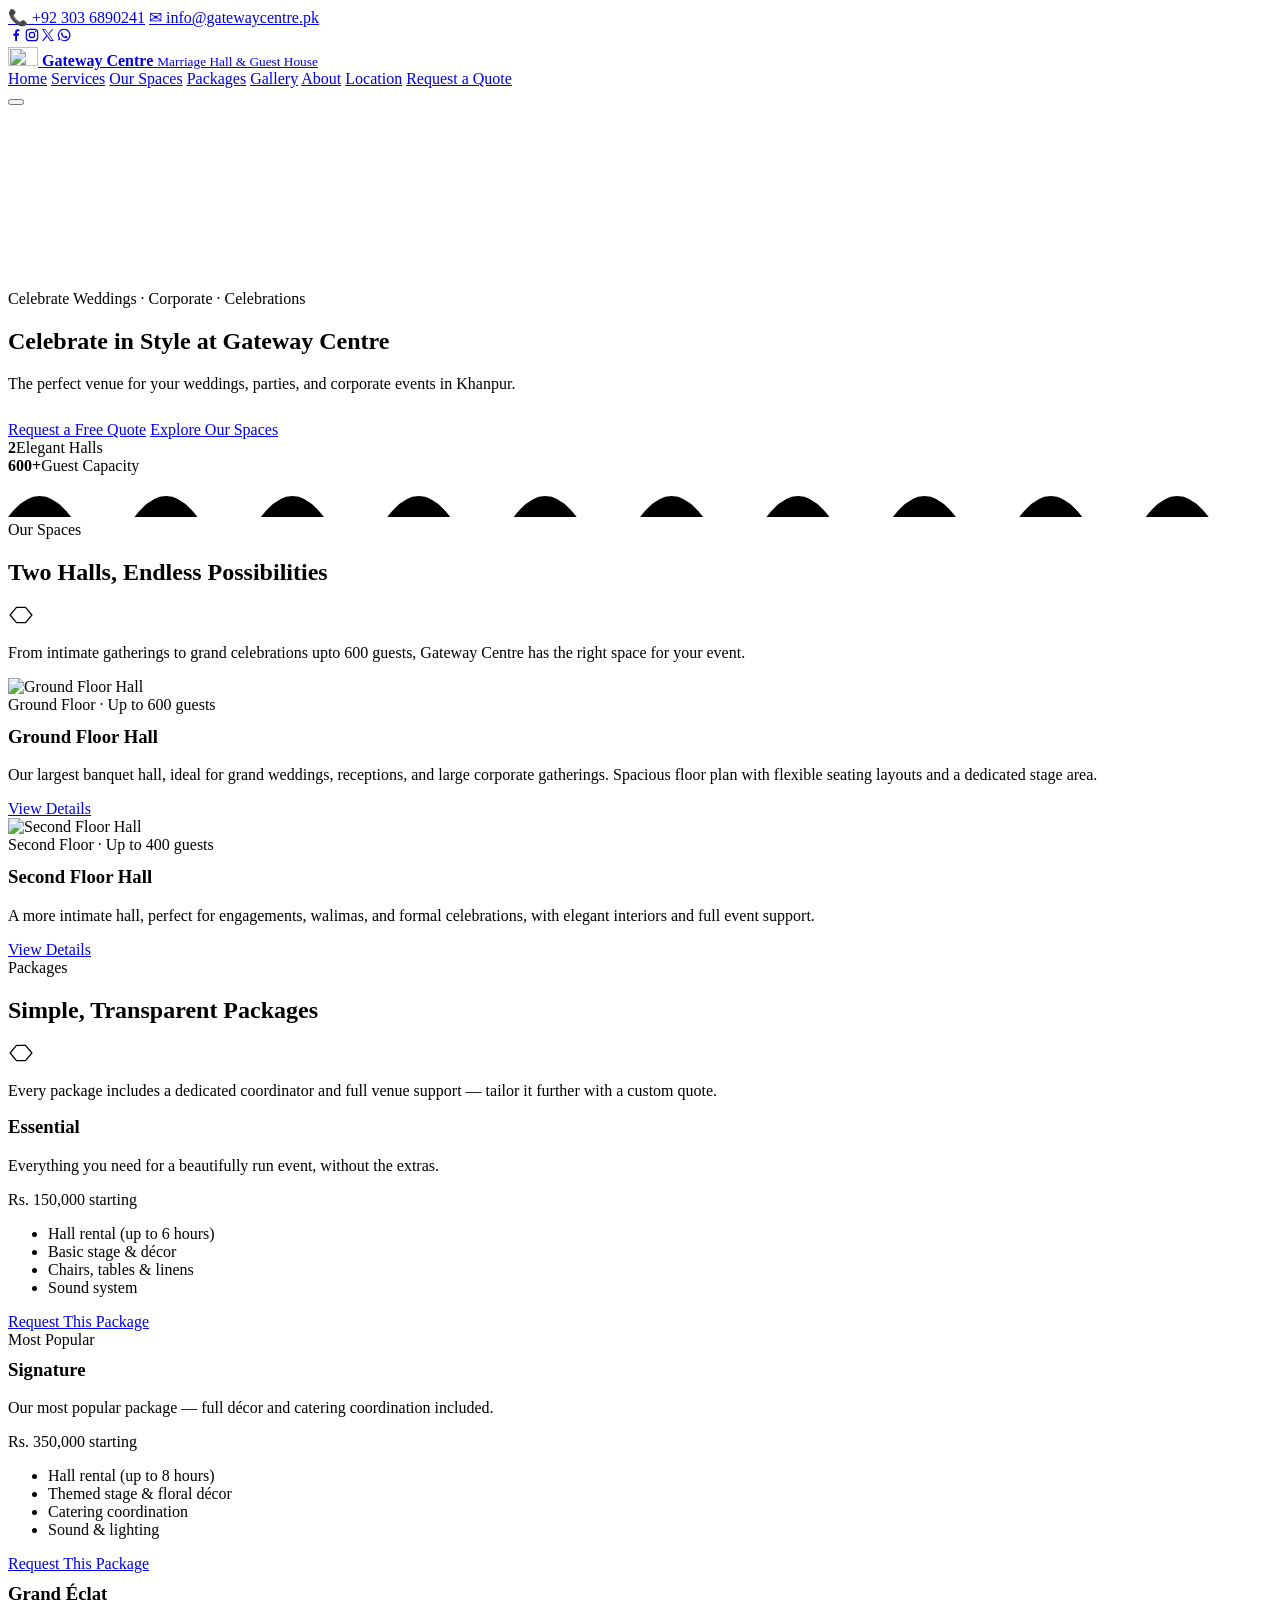
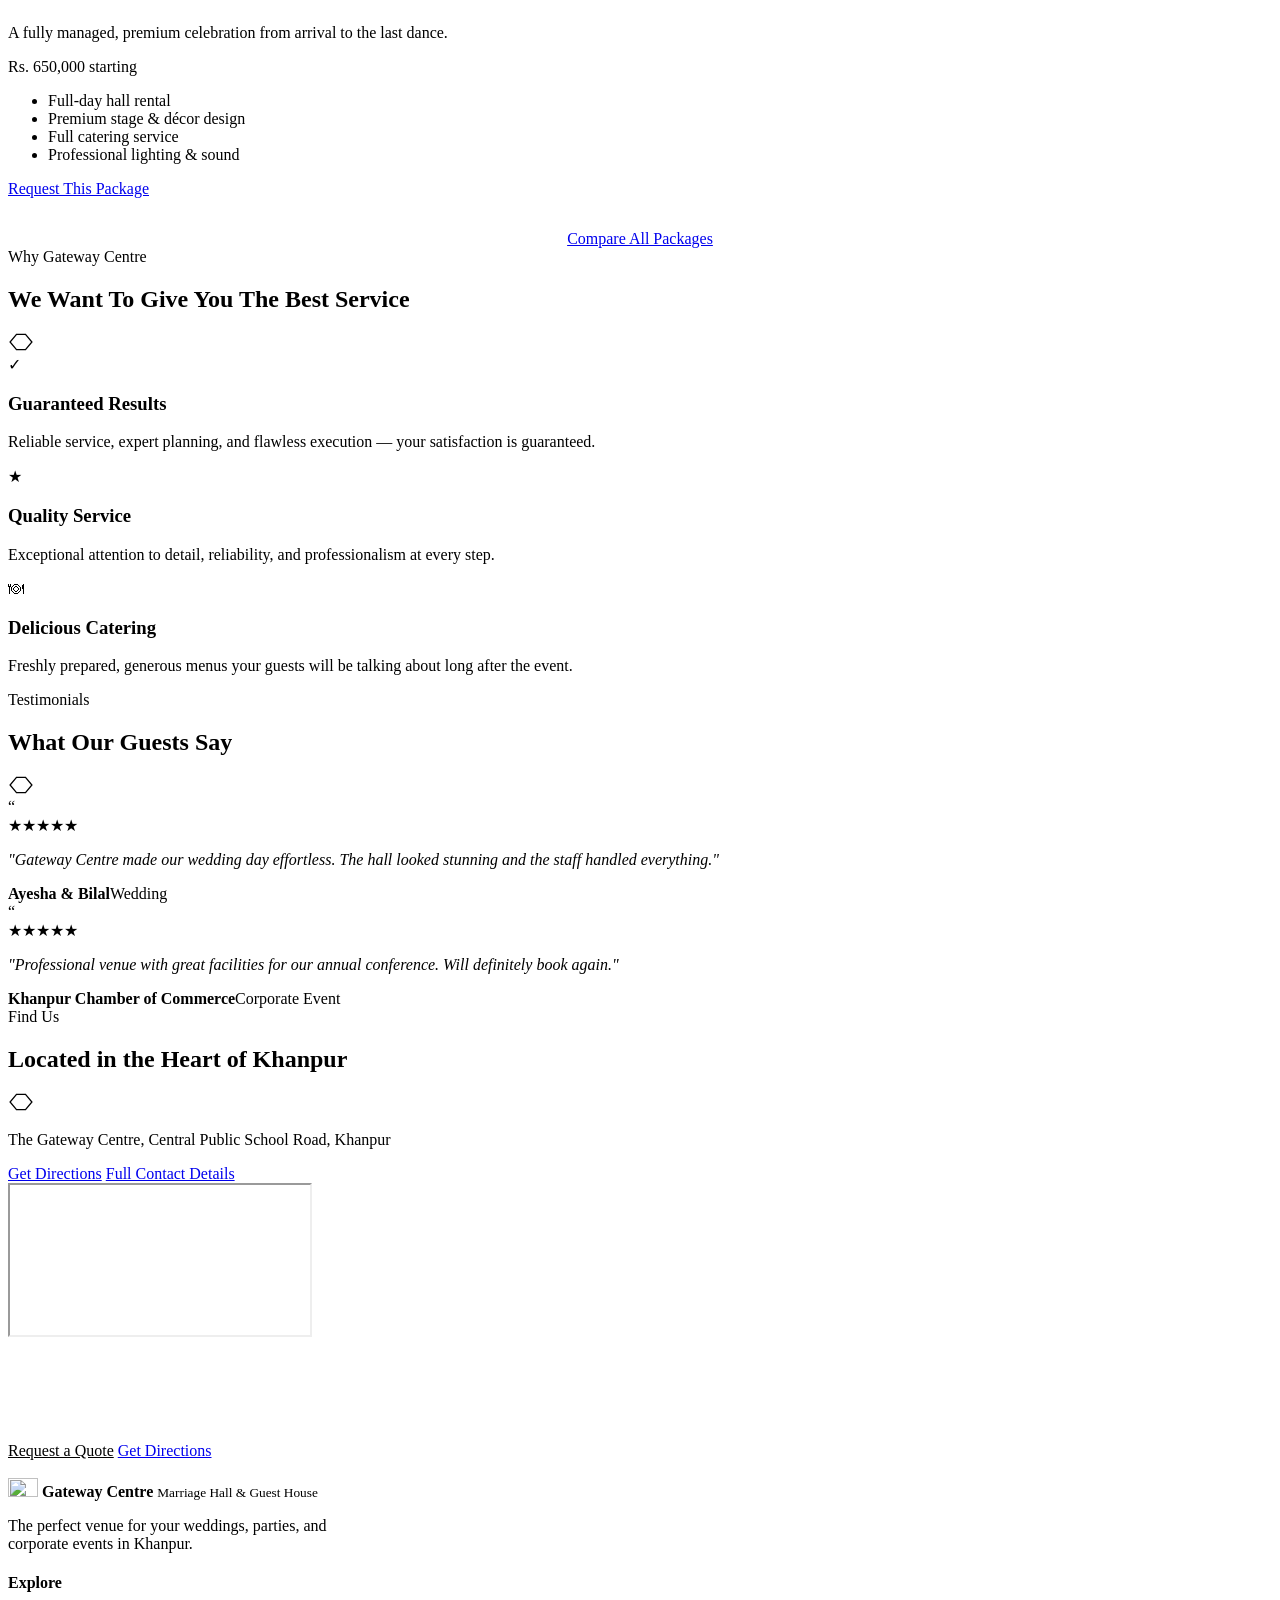
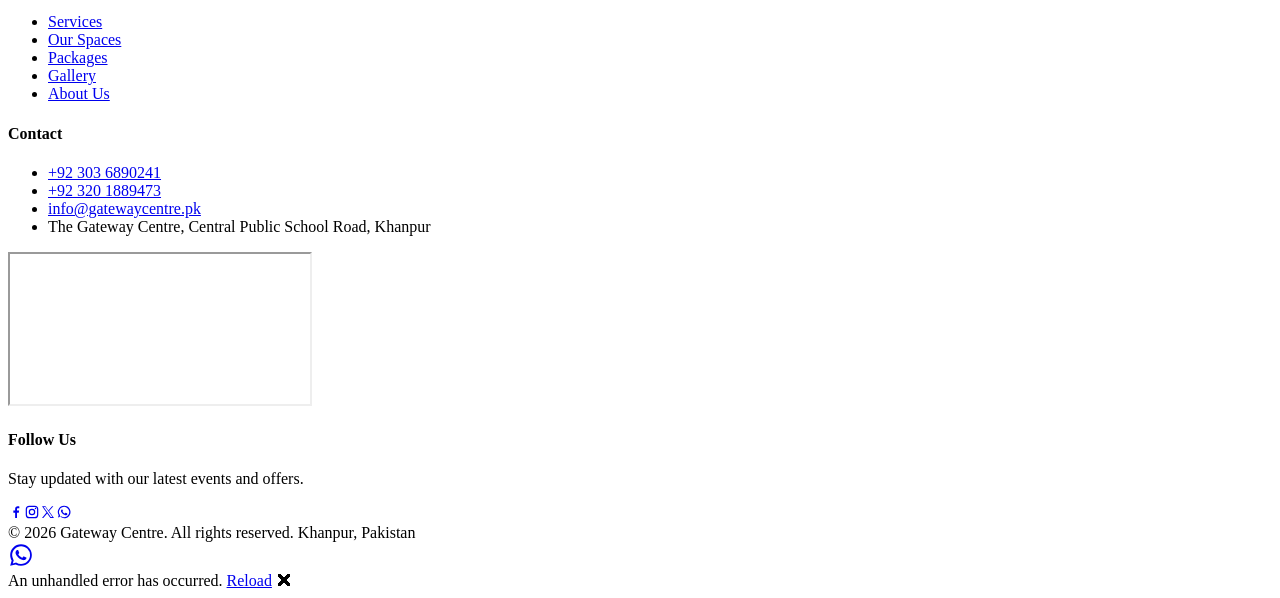
==== docs/index.html @ 30160fa8 "Add static design preview for GitHub Pages Snapshots the rendered public pages (Home, Services, Our " ====
<!DOCTYPE html>
<html lang="en"><head><meta charset="utf-8">
    <meta name="viewport" content="width=device-width, initial-scale=1.0">
    <meta name="description" content="Gateway Centre is Khanpur's premier marriage hall and guest house for weddings, engagements, walimas and corporate events. Request a free quote online.">
    <meta name="theme-color" content="#0f6b52">
    <base href="/gateway-centre/">
    
    <link rel="preconnect" href="https://fonts.googleapis.com">
    <link rel="preconnect" href="https://fonts.gstatic.com" crossorigin>
    <link href="https://fonts.googleapis.com/css2?family=Fraunces:ital,opsz,wght@0,9..144,500;0,9..144,600;0,9..144,700;1,9..144,500;1,9..144,600&family=Plus+Jakarta+Sans:wght@400;500;600;700;800&family=Alex+Brush&display=swap" rel="stylesheet">
    <link rel="stylesheet" href="lib/bootstrap/dist/css/bootstrap.min.46ein0sx1k.css" />
    <link rel="stylesheet" href="css/bootstrap-override.vu1ktp0cd5.css" />
    <link rel="stylesheet" href="app.hh9nxl5409.css" />
    <link rel="stylesheet" href="GatewayCentre.Web.uiwbd15sqn.styles.css" />
    <script type="importmap">{
  "imports": {
    "./Components/Account/Shared/PasskeySubmit.razor.js": "./Components/Account/Shared/PasskeySubmit.pr21mg9rrw.razor.js",
    "./Components/Layout/ReconnectModal.razor.js": "./Components/Layout/ReconnectModal.abdmv1u4y3.razor.js",
    "./_framework/blazor.server.js": "./_framework/blazor.server.wfr2hj6447.js",
    "./_framework/blazor.web.js": "./_framework/blazor.web.wyu7y4jcvb.js",
    "./lib/bootstrap/dist/js/bootstrap.bundle.js": "./lib/bootstrap/dist/js/bootstrap.bundle.6cfz1n2cew.js",
    "./lib/bootstrap/dist/js/bootstrap.bundle.min.js": "./lib/bootstrap/dist/js/bootstrap.bundle.min.493y06b0oq.js",
    "./lib/bootstrap/dist/js/bootstrap.esm.min.js": "./lib/bootstrap/dist/js/bootstrap.esm.min.jj8uyg4cgr.js",
    "./lib/bootstrap/dist/js/bootstrap.esm.js": "./lib/bootstrap/dist/js/bootstrap.esm.vr1egmr9el.js",
    "./lib/bootstrap/dist/js/bootstrap.min.js": "./lib/bootstrap/dist/js/bootstrap.min.63fj8s7r0e.js",
    "./lib/bootstrap/dist/js/bootstrap.js": "./lib/bootstrap/dist/js/bootstrap.notf2xhcfb.js"
  }
}</script>
    <link rel="icon" type="image/png" href="favicon.png">
    <title>Gateway Centre — Marriage Hall &amp; Guest House</title></head>

<body><!--Blazor:{"type":"server","prerenderId":"76c35cc23b31492e9a7026094a7b6991","key":{"locationHash":"5B449D7E8A5C818859229BBEFCAB9D1A953562E57DAC9319CE5ED3F4CF7D74DB:0","formattedComponentKey":""},"sequence":0,"descriptor":"CfDJ8EErFJvq9cREoW2giqaxvT3\u002B/E7CaKkfB9GsTPguDjJjEJHIrGYoB6oRZuOynNmaXIX9I384kPACtVyXvJDOB9iyrb5Um/n6oBLnbsMgqv9K2\u002B4n8wo3k1MMn6lpVKq9ceFe8QeKr91so5vGC4RLWYFWQAe5AOgeu\u002BIEP1TtijWYObamEkxwRPfXRdq73c\u002Bdg2Oqc5Tba48aVq0AQMNqDwrNY2sB\u002BiVEVVuPdkyiRtEeFMvRWuhFPpBfuGMjkJ5BEjDXa0YwhsU9B1g0\u002BAXKbEA\u002BV6onAefgK2p860NHQvykC1RH\u002Bl1Uv32yJNFQpe5F8N7HHoqZY/sjTMV0jh9Kig71RcTP\u002B3kyCR7//k4F/94AGOkdl/TrfdXksjuIkgrkgoXF97w1\u002BNsyyQNiT9CLTI272L0ZFUXnpWNudlWwoZRC\u002BP4wjg1WQKZDdUxVEq9GIGoTsxP2EzHCd0vxJ6N1dHBsD\u002BUflMOXdgZmYjb6RNA1gLdLkKX\u002BH768eBcxsNoZyFHhSfyPfauKZi3Hbg\u002BiMRjLb/OsmxpuwtpjnGXWzWEYi1\u002BsMQNExEKX6SJQoxnfhg=="}--><div class="topbar"><div class="gc-container topbar-inner"><div class="gc-row gap-md wrap"><a href="tel:&#x2B;923036890241">📞 &#x2B;92 303 6890241</a>
            <a href="mailto:info@gatewaycentre.pk">✉ info@gatewaycentre.pk</a></div>
        <div class="social-links "><a href="https://www.facebook.com/gateway.kpr/" target="_blank" rel="noopener" aria-label="Facebook"><svg viewBox="0 0 24 24" width="16" height="16" fill="currentColor"><path d="M13.5 21v-8h2.7l.4-3.1h-3.1V8c0-.9.25-1.5 1.55-1.5H17V3.7C16.7 3.65 15.75 3.5 14.6 3.5c-2.3 0-3.9 1.4-3.9 4v2.4H8v3.1h2.7V21h2.8z"></path></svg></a><a href="https://www.instagram.com/gateway.kpr" target="_blank" rel="noopener" aria-label="Instagram"><svg viewBox="0 0 24 24" width="16" height="16" fill="none" stroke="currentColor" stroke-width="1.8"><rect x="3.5" y="3.5" width="17" height="17" rx="4.5"></rect><circle cx="12" cy="12" r="4"></circle><circle cx="17.2" cy="6.8" r="1" fill="currentColor" stroke="none"></circle></svg></a><a href="https://x.com/gatewaykpr" target="_blank" rel="noopener" aria-label="X (Twitter)"><svg viewBox="0 0 24 24" width="16" height="16" fill="currentColor"><path d="M13.6 10.6 20 3.5h-1.9l-5.5 6.1-4.4-6.1H3l6.7 9.3L3 20.9h1.9l5.9-6.5 4.7 6.5H21l-7-9.8Zm-2.1 2.3-.7-.9-5.4-7.4H8l4.3 6 .7.9 5.7 7.9h-2.6l-4.6-6.5Z"></path></svg></a><a href="https://wa.me/923201889473" target="_blank" rel="noopener" aria-label="WhatsApp"><svg viewBox="0 0 24 24" width="16" height="16" fill="currentColor"><path d="M12 2.7a9.3 9.3 0 0 0-8 14l-1 3.6 3.7-1a9.3 9.3 0 1 0 5.3-16.6Zm0 17a7.6 7.6 0 0 1-3.9-1.1l-.3-.2-2.3.6.6-2.2-.2-.3a7.7 7.7 0 1 1 6.1 3.2Zm4.2-5.7c-.2-.1-1.3-.7-1.6-.7-.2-.1-.4-.1-.5.1-.2.2-.6.7-.7.9-.1.1-.3.2-.5.1a6.3 6.3 0 0 1-3.1-2.7c-.2-.4.2-.4.6-1.2.1-.1 0-.3 0-.4l-.7-1.6c-.2-.4-.4-.3-.5-.3h-.4c-.2 0-.4.1-.6.3-.2.2-.8.8-.8 1.9s.9 2.2 1 2.3c.1.2 1.7 2.6 4.1 3.6.6.2 1 .4 1.4.5.6.2 1.1.1 1.5-.1.5-.1 1.3-.5 1.5-1 .2-.5.2-.9.1-1Z"></path></svg></a></div></div></div>

<header class="site-header"><div class="gc-container site-header-inner"><a href="/gateway-centre/" class="brand"><span class="brand-mark" aria-hidden="true"><img src="/gateway-centre/images/logo-monogram-white.png" alt width="30" height="19"></span>
            <span class="brand-text"><strong>Gateway Centre</strong>
                <small>Marriage Hall &amp; Guest House</small></span></a>

        <nav class="main-nav " aria-label="Primary"><a href="/gateway-centre/" class="active" aria-current="page">Home</a>
            <a href="/gateway-centre/services/">Services</a>
            <a href="/gateway-centre/our-spaces/">Our Spaces</a>
            <a href="/gateway-centre/packages/">Packages</a>
            <a href="/gateway-centre/gallery/">Gallery</a>
            <a href="/gateway-centre/about/">About</a>
            <a href="/gateway-centre/contact/">Location</a>
            <a href="/gateway-centre/request-a-quote/" class="gc-btn gc-btn-primary gc-btn-sm nav-cta">Request a Quote</a></nav>

        <button class="menu-toggle" aria-label="Toggle menu"><span></span><span></span><span></span></button></div></header><!--Blazor:{"prerenderId":"76c35cc23b31492e9a7026094a7b6991"}-->

<main>

<section class="hero"><div class="hero-decor" aria-hidden="true"></div>
    <div class="hero-florals" aria-hidden="true"><svg class="hero-branch hero-branch-tl" viewBox="0 0 220 220" width="180" height="180"><g fill="none" stroke="var(--gc-gold-500)" stroke-width="1.4" opacity="0.55"><path d="M10 10 Q60 40 70 100 Q76 140 110 170"></path>
                <ellipse cx="40" cy="28" rx="16" ry="7" transform="rotate(35 40 28)"></ellipse>
                <ellipse cx="62" cy="66" rx="18" ry="8" transform="rotate(60 62 66)"></ellipse>
                <ellipse cx="72" cy="112" rx="16" ry="7" transform="rotate(95 72 112)"></ellipse>
                <ellipse cx="92" cy="150" rx="17" ry="7" transform="rotate(55 92 150)"></ellipse></g></svg>
        <svg class="hero-branch hero-branch-br" viewBox="0 0 220 220" width="180" height="180"><g fill="none" stroke="var(--gc-gold-500)" stroke-width="1.4" opacity="0.55"><path d="M210 210 Q160 180 150 120 Q144 80 110 50"></path>
                <ellipse cx="180" cy="192" rx="16" ry="7" transform="rotate(35 180 192)"></ellipse>
                <ellipse cx="158" cy="154" rx="18" ry="8" transform="rotate(60 158 154)"></ellipse>
                <ellipse cx="148" cy="108" rx="16" ry="7" transform="rotate(95 148 108)"></ellipse>
                <ellipse cx="128" cy="70" rx="17" ry="7" transform="rotate(55 128 70)"></ellipse></g></svg></div>
    <div class="gc-container hero-inner"><div class="hero-copy"><span class="script-accent">Celebrate</span>
            <span class="hero-label">Weddings &middot; Corporate &middot; Celebrations</span>
            <h1>Celebrate in Style at Gateway Centre</h1>
            <p class="hero-sub">The perfect venue for your weddings, parties, and corporate events in Khanpur.</p>
            <div class="gc-row gap-md wrap" style="margin-top:28px;"><a href="/gateway-centre/request-a-quote/" class="gc-btn gc-btn-primary">Request a Free Quote</a>
                <a href="/gateway-centre/our-spaces/" class="gc-btn gc-btn-ghost">Explore Our Spaces</a></div>
            <div class="hero-stats"><div><strong>2</strong><span>Elegant Halls</span></div>
                <div><strong>600+</strong><span>Guest Capacity</span></div></div></div></div>
    <div class="hero-scallop"><svg viewBox="0 0 1200 40" preserveAspectRatio="none"><path d="M0 40 Q 30 0 60 40 T 120 40 T 180 40 T 240 40 T 300 40 T 360 40 T 420 40 T 480 40 T 540 40 T 600 40 T 660 40 T 720 40 T 780 40 T 840 40 T 900 40 T 960 40 T 1020 40 T 1080 40 T 1140 40 T 1200 40 V40 H0 Z" fill="var(--color-bg)"></path></svg></div></section>

<section class="section"><div class="gc-container"><div class="section-header center"><span class="section-eyebrow">Our Spaces</span>
            <h2>Two Halls, Endless Possibilities</h2>
            <div class="ornament-divider " aria-hidden="true"><span class="ornament-line"></span>
    <svg viewBox="0 0 40 28" width="26" height="18"><path d="M13 2 L27 2 L37 14 L27 26 L13 26 L3 14 Z" fill="none" stroke="currentColor" stroke-width="2"></path></svg>
    <span class="ornament-line"></span></div>
            <p class="gc-text-muted">From intimate gatherings to grand celebrations upto 600 guests, Gateway Centre has the right space for your event.</p></div>
        <div class="grid grid-2"><div class="gc-card hoverable"><img src="/gateway-centre/images/hall-ground-floor.jpg" alt="Ground Floor Hall" class="gc-card-img" loading="lazy" />
                    <div class="gc-card-body"><span class="gc-badge">Ground Floor &#xB7; Up to 600 guests</span>
                        <h3 style="margin-top:12px;">Ground Floor Hall</h3>
                        <p class="gc-text-muted">Our largest banquet hall, ideal for grand weddings, receptions, and large corporate gatherings. Spacious floor plan with flexible seating layouts and a dedicated stage area.</p>
                        <a href="/gateway-centre/our-spaces/" class="gc-btn gc-btn-outline gc-btn-sm">View Details</a></div></div><div class="gc-card hoverable"><img src="/gateway-centre/images/hall-second-floor.jpg" alt="Second Floor Hall" class="gc-card-img" loading="lazy" />
                    <div class="gc-card-body"><span class="gc-badge">Second Floor &#xB7; Up to 400 guests</span>
                        <h3 style="margin-top:12px;">Second Floor Hall</h3>
                        <p class="gc-text-muted">A more intimate hall, perfect for engagements, walimas, and formal celebrations, with elegant interiors and full event support.</p>
                        <a href="/gateway-centre/our-spaces/" class="gc-btn gc-btn-outline gc-btn-sm">View Details</a></div></div></div></div></section>

<section class="section" style="background:var(--color-primary-light);"><div class="gc-container"><div class="section-header center"><span class="section-eyebrow">Packages</span>
            <h2>Simple, Transparent Packages</h2>
            <div class="ornament-divider " aria-hidden="true"><span class="ornament-line"></span>
    <svg viewBox="0 0 40 28" width="26" height="18"><path d="M13 2 L27 2 L37 14 L27 26 L13 26 L3 14 Z" fill="none" stroke="currentColor" stroke-width="2"></path></svg>
    <span class="ornament-line"></span></div>
            <p class="gc-text-muted">Every package includes a dedicated coordinator and full venue support — tailor it further with a custom quote.</p></div>
        <div class="grid grid-3"><div class="gc-card hoverable "><div class="gc-card-body"><h3 style="margin-top:10px;">Essential</h3>
                        <p class="gc-text-muted">Everything you need for a beautifully run event, without the extras.</p>
                        <p class="price">Rs. 150,000 <span>starting</span></p>
                        <ul class="feature-list"><li>Hall rental (up to 6 hours)</li><li>Basic stage &amp; d&#xE9;cor</li><li>Chairs, tables &amp; linens</li><li>Sound system</li></ul>
                        <a href="/gateway-centre/request-a-quote/?packageId=1" class="gc-btn gc-btn-primary gc-btn-sm gc-btn-block">Request This Package</a></div></div><div class="gc-card hoverable featured-card"><div class="gc-card-body"><span class="gc-badge gold">Most Popular</span><h3 style="margin-top:10px;">Signature</h3>
                        <p class="gc-text-muted">Our most popular package &#x2014; full d&#xE9;cor and catering coordination included.</p>
                        <p class="price">Rs. 350,000 <span>starting</span></p>
                        <ul class="feature-list"><li>Hall rental (up to 8 hours)</li><li>Themed stage &amp; floral d&#xE9;cor</li><li>Catering coordination</li><li>Sound &amp; lighting</li></ul>
                        <a href="/gateway-centre/request-a-quote/?packageId=2" class="gc-btn gc-btn-primary gc-btn-sm gc-btn-block">Request This Package</a></div></div><div class="gc-card hoverable "><div class="gc-card-body"><h3 style="margin-top:10px;">Grand &#xC9;clat</h3>
                        <p class="gc-text-muted">A fully managed, premium celebration from arrival to the last dance.</p>
                        <p class="price">Rs. 650,000 <span>starting</span></p>
                        <ul class="feature-list"><li>Full-day hall rental</li><li>Premium stage &amp; d&#xE9;cor design</li><li>Full catering service</li><li>Professional lighting &amp; sound</li></ul>
                        <a href="/gateway-centre/request-a-quote/?packageId=3" class="gc-btn gc-btn-primary gc-btn-sm gc-btn-block">Request This Package</a></div></div></div>
        <div style="text-align:center;margin-top:32px;"><a href="/gateway-centre/packages/" class="gc-btn gc-btn-outline">Compare All Packages</a></div></div></section>

<section class="section"><div class="gc-container"><div class="section-header center"><span class="section-eyebrow">Why Gateway Centre</span>
            <h2>We Want To Give You The Best Service</h2>
            <div class="ornament-divider " aria-hidden="true"><span class="ornament-line"></span>
    <svg viewBox="0 0 40 28" width="26" height="18"><path d="M13 2 L27 2 L37 14 L27 26 L13 26 L3 14 Z" fill="none" stroke="currentColor" stroke-width="2"></path></svg>
    <span class="ornament-line"></span></div></div>
        <div class="grid grid-3"><div class="highlight"><div class="highlight-icon">✓</div>
                <h3>Guaranteed Results</h3>
                <p class="gc-text-muted">Reliable service, expert planning, and flawless execution — your satisfaction is guaranteed.</p></div>
            <div class="highlight"><div class="highlight-icon">★</div>
                <h3>Quality Service</h3>
                <p class="gc-text-muted">Exceptional attention to detail, reliability, and professionalism at every step.</p></div>
            <div class="highlight"><div class="highlight-icon">🍽</div>
                <h3>Delicious Catering</h3>
                <p class="gc-text-muted">Freshly prepared, generous menus your guests will be talking about long after the event.</p></div></div></div></section><section class="section" style="background:var(--color-primary-light);"><div class="gc-container"><div class="section-header center"><span class="section-eyebrow">Testimonials</span>
                <h2>What Our Guests Say</h2>
                <div class="ornament-divider " aria-hidden="true"><span class="ornament-line"></span>
    <svg viewBox="0 0 40 28" width="26" height="18"><path d="M13 2 L27 2 L37 14 L27 26 L13 26 L3 14 Z" fill="none" stroke="currentColor" stroke-width="2"></path></svg>
    <span class="ornament-line"></span></div></div>
            <div class="grid grid-2"><div class="gc-card testimonial-card"><div class="gc-card-body"><span class="quote-mark" aria-hidden="true">&ldquo;</span>
                            <div class="stars">&#x2605;&#x2605;&#x2605;&#x2605;&#x2605;</div>
                            <p style="font-style:italic;">&quot;Gateway Centre made our wedding day effortless. The hall looked stunning and the staff handled everything.&quot;</p>
                            <strong>Ayesha &amp; Bilal</strong><span class="gc-text-muted event-type-accent">Wedding</span></div></div><div class="gc-card testimonial-card"><div class="gc-card-body"><span class="quote-mark" aria-hidden="true">&ldquo;</span>
                            <div class="stars">&#x2605;&#x2605;&#x2605;&#x2605;&#x2605;</div>
                            <p style="font-style:italic;">&quot;Professional venue with great facilities for our annual conference. Will definitely book again.&quot;</p>
                            <strong>Khanpur Chamber of Commerce</strong><span class="gc-text-muted event-type-accent">Corporate Event</span></div></div></div></div></section><section class="section find-us-section"><div class="gc-container find-us-grid"><div><span class="section-eyebrow">Find Us</span>
            <h2>Located in the Heart of Khanpur</h2>
            <div class="ornament-divider " aria-hidden="true"><span class="ornament-line"></span>
    <svg viewBox="0 0 40 28" width="26" height="18"><path d="M13 2 L27 2 L37 14 L27 26 L13 26 L3 14 Z" fill="none" stroke="currentColor" stroke-width="2"></path></svg>
    <span class="ornament-line"></span></div>
            <p class="gc-text-muted">The Gateway Centre, Central Public School Road, Khanpur</p>
            <div class="gc-row gap-md wrap" style="margin-top:8px;"><a href="https://www.google.com/maps/dir/?api=1&amp;destination=28.6532915,70.6509576" target="_blank" rel="noopener" class="gc-btn gc-btn-primary gc-btn-sm">Get Directions</a>
                <a href="/gateway-centre/contact/" class="gc-btn gc-btn-outline gc-btn-sm">Full Contact Details</a></div></div>
        <a href="https://www.google.com/maps/dir/?api=1&amp;destination=28.6532915,70.6509576" target="_blank" rel="noopener" class="find-us-map" aria-label="Open our location in Google Maps"><iframe title="Gateway Centre location" src="https://maps.google.com/maps?q=28.6532915,70.6509576&amp;z=15&amp;output=embed" loading="lazy" tabindex="-1" referrerpolicy="no-referrer-when-downgrade"></iframe></a></div></section>

<section class="cta-band"><div class="gc-container cta-band-inner"><div><h2 style="color:#fff;">Ready to reserve your date?</h2>
            <p style="color:rgba(255,255,255,.85);">Availability is limited — request a free, no-obligation quote today.</p></div>
        <div class="stack" style="align-items:flex-start;gap:14px;"><div class="gc-row gap-md wrap"><a href="/gateway-centre/request-a-quote/" class="gc-btn gc-btn-primary" style="background:#fff;color:var(--gc-green-800);">Request a Quote</a>
                <a href="https://www.google.com/maps/dir/?api=1&amp;destination=28.6532915,70.6509576" target="_blank" rel="noopener" class="gc-btn gc-btn-ghost">Get Directions</a></div>
            <p style="color:rgba(255,255,255,.85);margin:0;">
                Contact <a href="tel:+923201889473" style="color:#fff;font-weight:700;text-decoration:underline;">+92 320 1889473</a></p></div></div></section></main>

<footer class="site-footer"><div class="gc-container footer-grid"><div class="footer-col"><div class="brand brand-footer"><span class="brand-mark light"><img src="/gateway-centre/images/logo-monogram-green.png" alt width="30" height="19"></span>
                <span class="brand-text"><strong>Gateway Centre</strong>
                    <small>Marriage Hall &amp; Guest House</small></span></div>
            <p class="gc-text-muted" style="margin-top:16px;max-width:320px;">The perfect venue for your weddings, parties, and corporate events in Khanpur.</p></div>

        <div class="footer-col"><h4>Explore</h4>
            <ul class="footer-links"><li><a href="/gateway-centre/services/">Services</a></li>
                <li><a href="/gateway-centre/our-spaces/">Our Spaces</a></li>
                <li><a href="/gateway-centre/packages/">Packages</a></li>
                <li><a href="/gateway-centre/gallery/">Gallery</a></li>
                <li><a href="/gateway-centre/about/">About Us</a></li></ul></div>

        <div class="footer-col"><h4>Contact</h4>
            <ul class="footer-links"><li><a href="tel:&#x2B;923036890241">&#x2B;92 303 6890241</a></li><li><a href="tel:&#x2B;923201889473">&#x2B;92 320 1889473</a></li><li><a href="mailto:info@gatewaycentre.pk">info@gatewaycentre.pk</a></li>
                <li class="gc-text-muted">The Gateway Centre, Central Public School Road, Khanpur</li></ul>
            <a href="https://www.google.com/maps/dir/?api=1&amp;destination=28.6532915,70.6509576" target="_blank" rel="noopener" class="footer-map-thumb" aria-label="Open our location in Google Maps"><iframe title="Gateway Centre location" src="https://maps.google.com/maps?q=28.6532915,70.6509576&amp;z=15&amp;output=embed" loading="lazy" tabindex="-1" referrerpolicy="no-referrer-when-downgrade"></iframe></a></div>

        <div class="footer-col"><h4>Follow Us</h4>
            <p class="gc-text-muted">Stay updated with our latest events and offers.</p>
            <div class="social-links "><a href="https://www.facebook.com/gateway.kpr/" target="_blank" rel="noopener" aria-label="Facebook"><svg viewBox="0 0 24 24" width="16" height="16" fill="currentColor"><path d="M13.5 21v-8h2.7l.4-3.1h-3.1V8c0-.9.25-1.5 1.55-1.5H17V3.7C16.7 3.65 15.75 3.5 14.6 3.5c-2.3 0-3.9 1.4-3.9 4v2.4H8v3.1h2.7V21h2.8z"></path></svg></a><a href="https://www.instagram.com/gateway.kpr" target="_blank" rel="noopener" aria-label="Instagram"><svg viewBox="0 0 24 24" width="16" height="16" fill="none" stroke="currentColor" stroke-width="1.8"><rect x="3.5" y="3.5" width="17" height="17" rx="4.5"></rect><circle cx="12" cy="12" r="4"></circle><circle cx="17.2" cy="6.8" r="1" fill="currentColor" stroke="none"></circle></svg></a><a href="https://x.com/gatewaykpr" target="_blank" rel="noopener" aria-label="X (Twitter)"><svg viewBox="0 0 24 24" width="16" height="16" fill="currentColor"><path d="M13.6 10.6 20 3.5h-1.9l-5.5 6.1-4.4-6.1H3l6.7 9.3L3 20.9h1.9l5.9-6.5 4.7 6.5H21l-7-9.8Zm-2.1 2.3-.7-.9-5.4-7.4H8l4.3 6 .7.9 5.7 7.9h-2.6l-4.6-6.5Z"></path></svg></a><a href="https://wa.me/923201889473" target="_blank" rel="noopener" aria-label="WhatsApp"><svg viewBox="0 0 24 24" width="16" height="16" fill="currentColor"><path d="M12 2.7a9.3 9.3 0 0 0-8 14l-1 3.6 3.7-1a9.3 9.3 0 1 0 5.3-16.6Zm0 17a7.6 7.6 0 0 1-3.9-1.1l-.3-.2-2.3.6.6-2.2-.2-.3a7.7 7.7 0 1 1 6.1 3.2Zm4.2-5.7c-.2-.1-1.3-.7-1.6-.7-.2-.1-.4-.1-.5.1-.2.2-.6.7-.7.9-.1.1-.3.2-.5.1a6.3 6.3 0 0 1-3.1-2.7c-.2-.4.2-.4.6-1.2.1-.1 0-.3 0-.4l-.7-1.6c-.2-.4-.4-.3-.5-.3h-.4c-.2 0-.4.1-.6.3-.2.2-.8.8-.8 1.9s.9 2.2 1 2.3c.1.2 1.7 2.6 4.1 3.6.6.2 1 .4 1.4.5.6.2 1.1.1 1.5-.1.5-.1 1.3-.5 1.5-1 .2-.5.2-.9.1-1Z"></path></svg></a></div></div></div>

    <div class="gc-container footer-bottom"><span>&#xA9; 2026 Gateway Centre. All rights reserved.</span>
        <span class="gc-text-muted">Khanpur, Pakistan</span></div></footer>
<a class="whatsapp-fab" href="https://wa.me/923201889473?text=Hi%20Gateway%20Centre%2C%20I%27d%20like%20to%20know%20more%20about%20booking%20your%20venue." target="_blank" rel="noopener" aria-label="Chat with us on WhatsApp"><svg viewBox="0 0 32 32" width="26" height="26" fill="currentColor" aria-hidden="true"><path d="M16.02 2.67c-7.36 0-13.33 5.97-13.33 13.33 0 2.35.62 4.65 1.79 6.67L2.67 29.33l6.83-1.79a13.28 13.28 0 0 0 6.52 1.72h.01c7.36 0 13.33-5.97 13.33-13.33S23.38 2.67 16.02 2.67zm0 24.4a11 11 0 0 1-5.6-1.53l-.4-.24-4.05 1.06 1.08-3.95-.26-.41a10.98 10.98 0 0 1-1.68-5.87c0-6.08 4.95-11.03 11.02-11.03 2.95 0 5.72 1.15 7.8 3.24a10.95 10.95 0 0 1 3.23 7.8c0 6.08-4.95 11.03-11.14 11.03zm6.04-8.25c-.33-.17-1.96-.97-2.26-1.08-.3-.11-.53-.17-.75.17-.22.33-.86 1.08-1.05 1.3-.19.22-.39.25-.72.08-.33-.17-1.4-.52-2.66-1.65-.98-.88-1.65-1.96-1.84-2.29-.19-.33-.02-.51.15-.68.15-.15.33-.39.5-.58.17-.19.22-.33.33-.55.11-.22.06-.42-.03-.58-.08-.17-.75-1.8-1.02-2.47-.27-.65-.55-.56-.75-.57h-.64c-.22 0-.58.08-.88.42-.3.33-1.15 1.13-1.15 2.75s1.18 3.19 1.34 3.41c.17.22 2.32 3.55 5.63 4.97.79.34 1.4.55 1.88.7.79.25 1.51.21 2.08.13.63-.1 1.96-.8 2.24-1.58.28-.77.28-1.44.19-1.58-.08-.14-.3-.22-.63-.39z"></path></svg></a>

<div id="blazor-error-ui" data-nosnippet>
    An unhandled error has occurred.
    <a href="." class="reload">Reload</a>
    <span class="dismiss">🗙</span></div>
        <blazor-focus-on-navigate selector="h1"></blazor-focus-on-navigate>
    <script type="module" src="Components/Layout/ReconnectModal.abdmv1u4y3.razor.js" b-h7oqs24kpo></script>

<dialog id="components-reconnect-modal" data-nosnippet b-h7oqs24kpo><div class="components-reconnect-container" b-h7oqs24kpo><div class="components-rejoining-animation" aria-hidden="true" b-h7oqs24kpo><div b-h7oqs24kpo></div>
            <div b-h7oqs24kpo></div></div>
        <p class="components-reconnect-first-attempt-visible" b-h7oqs24kpo>
            Rejoining the server...
        </p>
        <p class="components-reconnect-repeated-attempt-visible" b-h7oqs24kpo>
            Rejoin failed... trying again in <span id="components-seconds-to-next-attempt" b-h7oqs24kpo></span> seconds.
        </p>
        <p class="components-reconnect-failed-visible" b-h7oqs24kpo>
            Failed to rejoin.<br b-h7oqs24kpo>Please retry or reload the page.
        </p>
        <button id="components-reconnect-button" class="components-reconnect-failed-visible" b-h7oqs24kpo>
            Retry
        </button>
        <p class="components-pause-visible" b-h7oqs24kpo>
            The session has been paused by the server.
        </p>
        <p class="components-resume-failed-visible" b-h7oqs24kpo>
            Failed to resume the session.<br b-h7oqs24kpo>Please retry or reload the page.
        </p>
        <button id="components-resume-button" class="components-pause-visible components-resume-failed-visible" b-h7oqs24kpo>
            Resume
        </button></div></dialog>
    <script src="Components/Account/Shared/PasskeySubmit.pr21mg9rrw.razor.js" type="module"></script></body></html><!--Blazor-Server-Component-State:CfDJ8EErFJvq9cREoW2giqaxvT3agnGGUi/OQNUnIuN6ccF5YQlF/XY4RmrrQUw0NQsSgkdGRavk6aq930HS0qv/j5nxIdrpzJrbttlFYWKPAnMAZqwCJfmSmydwdhydeKrEXPIHiLuROxiYC3NToxXR9UxYbKz5PHr5DTSD9wGLN9zptexJFDhoFfT6spdFlATJ+dfnHO21WECr0gmnjUMexch0gCqaStwwDGbN/+zw42UZQtgJit7EbNk/4wmYChi0bNusXfiJyvVti4sj2VS++nW2e/VTS0uSj1GOM0iczEcqL6peBgqAo0AqsBjLg8VMOilF24HB+2XbFshCBxvcgVUawM5OD0OS9COHOUFnt7BtvJ4+C4DjdNzNxRkPpJMxtkjEQ9aAmop8nXdIcgKZiwY8Z36Kd+btlOWERq61B0m0Qa6oy12ZkuuinxO8TDIX/KvjODbko+s4CwchtZfWvYJtZ0nVSGfhKeSk3p8buQzYbvRSMzGubkZg77qggyPg2e2Ud9hnRM569nkALduIsX0mR4ILgs7BfGb8Ou4XbudPIE8yyhqyCrESOolnv9yzm77kn2XySMnWLB+/Er7gnJVKMlAc0PnPHKDZT3W1VuFSGzq/6mg2Giq7OZxwDnDuFqwJcHgHHnCjsKGJyaQPqtGKGBPMeUR2IReRVoT7TniEg5YKCJJFY7m8lnHLwD3Ye/P/RjuJxre8011pnsUXfNVSZgza+9ds8TjlFKl/hLTVNe1PTCFRtvUtZDo8nexFnM8GcaFUAlxQC+PHtytXHJ+YzB3l2dKnwNUcibZSdpbbcjq5+dro6sirpm5L9XqmZPQM2/UmtxBc1EsNbpM3HURDiRNVoUeLOpoGNszLZREcG7dBUZxDgUj7Z8whVNGzQDyxMQw1TSZiy33+9MGi60g4QJLLTXxeGaLOQSSFwaOnyAV4aUUyNlYB/erPgN6FySaWj5WznDOtbFDPcDjpHVD5mk/sh4USHhX7mENQHB/EiBr5tzzIsJM7qYR7kxsC5LoRYs63ZfnCZJQ0Yc7b9fDEaVmha6RqU6Hwqv0dHPAOTWZYeq/NHgptT31SUeEzzhB30DG+WjkN6A7S2Paf46m3iQBfVcfqJSHZi8YOGln3fCmi6+5z/IwGEmEOhTuGUA==-->
---- docs/app.hh9nxl5409.css ----
/* ==========================================================================
   Gateway Centre — design system
   Palette derived from the brand logo (deep emerald green + white).
   ========================================================================== */

:root {
  /* Brand */
  --gc-green-900: #0a3d30;
  --gc-green-800: #0d4d3c;
  --gc-green-700: #0f6b52;
  --gc-green-600: #148063;
  --gc-green-500: #1a9975;
  --gc-green-100: #e8f5f0;
  --gc-green-50: #f3faf7;

  --gc-gold-500: #c8a34d;
  --gc-gold-100: #f8f0dd;

  --gc-white: #ffffff;
  --gc-ink-900: #142420;
  --gc-ink-700: #33453f;
  --gc-ink-500: #5b6b66;
  --gc-ink-300: #a9b8b2;
  --gc-border: #dfe9e4;
  --gc-bg: #f7faf8;

  --gc-danger: #b3261e;
  --gc-danger-bg: #fdecea;
  --gc-success: #0f6b52;

  /* Semantic */
  --color-bg: var(--gc-bg);
  --color-surface: var(--gc-white);
  --color-text: var(--gc-ink-900);
  --color-text-muted: var(--gc-ink-500);
  --color-primary: var(--gc-green-700);
  --color-primary-dark: var(--gc-green-800);
  --color-primary-light: var(--gc-green-100);
  --color-border: var(--gc-border);

  --font-display: "Fraunces", "Georgia", serif;
  --font-body: "Plus Jakarta Sans", "Segoe UI", system-ui, sans-serif;
  --font-script: "Alex Brush", cursive;

  --radius-sm: 8px;
  --radius-md: 14px;
  --radius-lg: 22px;
  --radius-full: 999px;

  --shadow-sm: 0 1px 2px rgba(20, 36, 32, 0.06), 0 1px 1px rgba(20, 36, 32, 0.04);
  --shadow-md: 0 8px 24px rgba(20, 36, 32, 0.08);
  --shadow-lg: 0 20px 48px rgba(10, 61, 48, 0.16);

  --container-width: 1180px;
  color-scheme: light;
}

@media (prefers-color-scheme: dark) {
  :root:not([data-theme="light"]) {
    --color-bg: #0c1512;
    --color-surface: #10201b;
    --color-text: #eef5f2;
    --color-text-muted: #9fb3ac;
    --color-primary: var(--gc-green-500);
    --color-primary-dark: var(--gc-green-600);
    --color-primary-light: #123329;
    --color-border: #1c332b;
    --gc-danger-bg: #3a1613;
    color-scheme: dark;
  }
}

:root[data-theme="dark"] {
  --color-bg: #0c1512;
  --color-surface: #10201b;
  --color-text: #eef5f2;
  --color-text-muted: #9fb3ac;
  --color-primary: var(--gc-green-500);
  --color-primary-dark: var(--gc-green-600);
  --color-primary-light: #123329;
  --color-border: #1c332b;
  --gc-danger-bg: #3a1613;
  color-scheme: dark;
}

* {
  box-sizing: border-box;
}

html {
  scroll-behavior: smooth;
}

body {
  margin: 0;
  background: var(--color-bg);
  color: var(--color-text);
  font-family: var(--font-body);
  font-size: 16px;
  line-height: 1.6;
  -webkit-font-smoothing: antialiased;
}

h1, h2, h3, h4 {
  font-family: var(--font-display);
  color: var(--color-text);
  line-height: 1.15;
  margin: 0 0 0.5em;
  font-weight: 600;
}

h1 { font-size: clamp(2.2rem, 4vw + 1rem, 3.6rem); }
h2 { font-size: clamp(1.7rem, 2.2vw + 1rem, 2.4rem); }
h3 { font-size: 1.35rem; }

p { margin: 0 0 1em; color: var(--color-text); }

a { color: var(--color-primary); text-decoration: none; }
a:hover { color: var(--color-primary-dark); text-decoration: underline; }

img { max-width: 100%; display: block; }

.gc-container {
  width: 100%;
  max-width: var(--container-width);
  margin: 0 auto;
  padding: 0 24px;
}

.section {
  padding: clamp(48px, 7vw, 96px) 0;
}

.section-eyebrow {
  display: inline-block;
  font-family: var(--font-body);
  font-weight: 700;
  letter-spacing: 0.08em;
  text-transform: uppercase;
  font-size: 0.78rem;
  color: var(--color-primary);
  background: var(--color-primary-light);
  padding: 6px 14px;
  border-radius: var(--radius-full);
  margin-bottom: 14px;
}

.section-header {
  max-width: 640px;
  margin: 0 0 40px;
}

.section-header.center {
  margin-left: auto;
  margin-right: auto;
  text-align: center;
}

.gc-text-muted { color: var(--color-text-muted); }

/* Buttons */
.gc-btn {
  display: inline-flex;
  align-items: center;
  justify-content: center;
  gap: 8px;
  font-family: var(--font-body);
  font-weight: 600;
  font-size: 0.95rem;
  padding: 13px 26px;
  border-radius: var(--radius-full);
  border: 1px solid transparent;
  cursor: pointer;
  transition: transform 0.15s ease, box-shadow 0.15s ease, background-color 0.15s ease, color 0.15s ease;
  text-decoration: none;
  line-height: 1;
}

.gc-btn:hover { text-decoration: none; }
.gc-btn:active { transform: translateY(1px); }

.gc-btn-primary {
  background: var(--color-primary);
  color: var(--gc-white);
  box-shadow: var(--shadow-sm);
}
.gc-btn-primary:hover {
  background: var(--color-primary-dark);
  color: var(--gc-white);
  box-shadow: var(--shadow-md);
}

.gc-btn-outline {
  background: transparent;
  color: var(--color-primary);
  border-color: var(--color-primary);
}
.gc-btn-outline:hover {
  background: var(--color-primary-light);
  color: var(--color-primary-dark);
}

.gc-btn-ghost {
  background: rgba(255, 255, 255, 0.14);
  color: var(--gc-white);
  border-color: rgba(255, 255, 255, 0.5);
  backdrop-filter: blur(6px);
}
.gc-btn-ghost:hover {
  background: rgba(255, 255, 255, 0.26);
  color: var(--gc-white);
}

.gc-btn-sm { padding: 8px 16px; font-size: 0.85rem; }
.gc-btn-block { width: 100%; }
.gc-btn[disabled] { opacity: 0.6; cursor: not-allowed; }

/* Cards */
.gc-card {
  background: var(--color-surface);
  border: 1px solid var(--color-border);
  border-radius: var(--radius-lg);
  box-shadow: var(--shadow-sm);
  overflow: hidden;
  transition: box-shadow 0.2s ease, transform 0.2s ease;
}
.gc-card.hoverable:hover {
  box-shadow: var(--shadow-md);
  transform: translateY(-3px);
}
.gc-card-body { padding: 28px; }

.gc-badge {
  display: inline-block;
  font-size: 0.72rem;
  font-weight: 700;
  letter-spacing: 0.04em;
  text-transform: uppercase;
  padding: 5px 12px;
  border-radius: var(--radius-full);
  background: var(--color-primary-light);
  color: var(--color-primary-dark);
}
.gc-badge.gold { background: var(--gc-gold-100); color: #8a6a1f; }
.gc-badge.danger { background: var(--gc-danger-bg); color: var(--gc-danger); }

/* Grid helpers */
.grid { display: grid; gap: 28px; }
.grid-2 { grid-template-columns: repeat(2, 1fr); }
.grid-3 { grid-template-columns: repeat(3, 1fr); }
.grid-4 { grid-template-columns: repeat(4, 1fr); }

@media (max-width: 900px) {
  .grid-3, .grid-4 { grid-template-columns: repeat(2, 1fr); }
}
@media (max-width: 640px) {
  .grid-2, .grid-3, .grid-4 { grid-template-columns: 1fr; }
}

/* Forms */
.field { margin-bottom: 18px; }
.field label {
  display: block;
  font-weight: 600;
  font-size: 0.9rem;
  margin-bottom: 6px;
  color: var(--color-text);
}
.field .hint { font-size: 0.8rem; color: var(--color-text-muted); margin-top: 4px; }

.input, select.input, textarea.input {
  width: 100%;
  font-family: var(--font-body);
  font-size: 0.98rem;
  padding: 12px 14px;
  border-radius: var(--radius-sm);
  border: 1px solid var(--color-border);
  background: var(--color-surface);
  color: var(--color-text);
  transition: border-color 0.15s ease, box-shadow 0.15s ease;
}
.input:focus, select.input:focus, textarea.input:focus {
  outline: none;
  border-color: var(--color-primary);
  box-shadow: 0 0 0 3px var(--color-primary-light);
}

.validation-message {
  color: var(--gc-danger);
  font-size: 0.82rem;
  margin-top: 4px;
  display: block;
}

.gc-alert {
  padding: 14px 18px;
  border-radius: var(--radius-sm);
  margin-bottom: 20px;
  font-size: 0.92rem;
}
.gc-alert-success { background: var(--color-primary-light); color: var(--color-primary-dark); }
.gc-alert-danger { background: var(--gc-danger-bg); color: var(--gc-danger); }

/* Utility */
.stack { display: flex; flex-direction: column; }
.gc-row { display: flex; align-items: center; }
.gap-sm { gap: 10px; }
.gap-md { gap: 20px; }
.wrap { flex-wrap: wrap; }
.gc-mt-0 { margin-top: 0; }
.visually-hidden {
  position: absolute !important;
  width: 1px; height: 1px;
  padding: 0; margin: -1px;
  overflow: hidden; clip: rect(0,0,0,0);
  white-space: nowrap; border: 0;
}

::selection { background: var(--color-primary); color: var(--gc-white); }

/* Focus visibility for keyboard users */
a:focus-visible, button:focus-visible, .gc-btn:focus-visible, input:focus-visible, textarea:focus-visible, select:focus-visible {
  outline: 3px solid var(--gc-gold-500);
  outline-offset: 2px;
}

.blazor-error-boundary {
  background: var(--gc-danger-bg);
  color: var(--gc-danger);
  padding: 1rem 1rem 1rem 3.7rem;
  border-radius: var(--radius-sm);
}
.blazor-error-boundary::after { content: "An error has occurred."; }

#blazor-error-ui {
  background: #fff3cd;
  bottom: 0;
  box-shadow: 0 -1px 8px rgba(0,0,0,0.15);
  display: none;
  left: 0;
  padding: 0.9rem 1.25rem;
  position: fixed;
  width: 100%;
  z-index: 1000;
}
#blazor-error-ui .dismiss {
  cursor: pointer;
  position: absolute;
  right: 0.75rem;
  top: 0.5rem;
}

/* ==========================================================================
   Layout — header, nav, footer, floating actions
   ========================================================================== */

.topbar {
  background: var(--gc-green-900);
  color: rgba(255, 255, 255, 0.85);
  font-size: 0.82rem;
}
.topbar-inner {
  display: flex;
  justify-content: space-between;
  align-items: center;
  padding: 8px 24px;
  gap: 12px;
}
.topbar a { color: rgba(255, 255, 255, 0.85); }
.topbar a:hover { color: #fff; text-decoration: none; }

.site-header {
  position: sticky;
  top: 0;
  z-index: 40;
  background: var(--color-surface);
  border-bottom: 1px solid var(--color-border);
  box-shadow: var(--shadow-sm);
}
.site-header-inner {
  display: flex;
  align-items: center;
  justify-content: space-between;
  padding: 12px 24px;
  gap: 20px;
}

.brand {
  display: flex;
  align-items: center;
  gap: 12px;
  color: var(--color-text);
}
.brand:hover { text-decoration: none; color: var(--color-text); }
.brand-mark {
  display: flex;
  align-items: center;
  justify-content: center;
  width: 44px;
  height: 44px;
  flex-shrink: 0;
  overflow: hidden;
  border-radius: 50%;
  background: var(--gc-green-700);
  box-shadow: var(--shadow-sm);
}
.brand-mark img { width: 28px; height: auto; display: block; }
.brand-mark.light { background: #ffffff; border: 1px solid var(--color-border); }
.brand-text { display: flex; flex-direction: column; line-height: 1.2; }
.brand-text strong { font-family: var(--font-display); font-size: 1.15rem; }
.brand-text small { color: var(--color-text-muted); font-size: 0.72rem; letter-spacing: 0.03em; }

.main-nav {
  display: flex;
  align-items: center;
  gap: 26px;
  font-weight: 600;
  font-size: 0.94rem;
}
.main-nav a { color: var(--color-text); }
.main-nav a:hover { color: var(--color-primary); text-decoration: none; }
.main-nav a.active { color: var(--color-primary); }
.main-nav .nav-cta { color: #fff; }
.main-nav .nav-cta:hover { color: #fff; }

.menu-toggle {
  display: none;
  flex-direction: column;
  justify-content: center;
  gap: 5px;
  width: 40px;
  height: 40px;
  border-radius: var(--radius-sm);
  border: 1px solid var(--color-border);
  background: var(--color-surface);
  cursor: pointer;
}
.menu-toggle span {
  display: block;
  width: 18px;
  height: 2px;
  margin: 0 auto;
  background: var(--color-text);
}

@media (max-width: 880px) {
  .menu-toggle { display: flex; }
  .main-nav {
    position: absolute;
    top: 100%;
    left: 0;
    right: 0;
    background: var(--color-surface);
    border-bottom: 1px solid var(--color-border);
    flex-direction: column;
    align-items: flex-start;
    padding: 16px 24px 24px;
    gap: 16px;
    display: none;
    box-shadow: var(--shadow-md);
  }
  .main-nav.open { display: flex; }
  .main-nav .nav-cta { align-self: flex-start; }
  .topbar-inner { font-size: 0.74rem; }
}

.site-footer {
  background: var(--gc-green-900);
  color: rgba(255, 255, 255, 0.82);
  margin-top: 64px;
}
.site-footer h4 {
  color: #fff;
  font-family: var(--font-body);
  font-size: 0.95rem;
  margin-bottom: 16px;
}
.site-footer a { color: rgba(255, 255, 255, 0.82); }
.site-footer a:hover { color: #fff; }
.site-footer .gc-text-muted { color: rgba(255, 255, 255, 0.55); }

.footer-grid {
  display: grid;
  grid-template-columns: 1.4fr 1fr 1fr 1fr;
  gap: 36px;
  padding: 56px 24px 40px;
}
.footer-links { list-style: none; padding: 0; margin: 0; display: flex; flex-direction: column; gap: 10px; }
.brand-footer strong { color: #fff; }
.brand-footer small { color: rgba(255, 255, 255, 0.6); }

.footer-bottom {
  border-top: 1px solid rgba(255, 255, 255, 0.12);
  padding: 18px 24px;
  display: flex;
  justify-content: space-between;
  flex-wrap: wrap;
  gap: 8px;
  font-size: 0.82rem;
}

@media (max-width: 900px) {
  .footer-grid { grid-template-columns: 1fr 1fr; }
}
@media (max-width: 560px) {
  .footer-grid { grid-template-columns: 1fr; }
}

.whatsapp-fab {
  position: fixed;
  right: 22px;
  bottom: 22px;
  width: 58px;
  height: 58px;
  border-radius: 50%;
  background: #25d366;
  color: #fff;
  display: flex;
  align-items: center;
  justify-content: center;
  box-shadow: var(--shadow-lg);
  z-index: 50;
  transition: transform 0.15s ease;
}
.whatsapp-fab:hover { transform: scale(1.08); color: #fff; text-decoration: none; }

.img-placeholder {
  display: flex;
  flex-direction: column;
  align-items: center;
  justify-content: center;
  gap: 8px;
  background: linear-gradient(145deg, var(--gc-green-100), #eef6f2);
  color: var(--color-primary);
  min-height: 180px;
  font-size: 0.82rem;
  font-weight: 600;
  text-align: center;
  padding: 12px;
}

/* ==========================================================================
   Home page
   ========================================================================== */

.hero {
  position: relative;
  overflow: hidden;
  background:
    linear-gradient(100deg, rgba(10, 41, 32, 0.92) 0%, rgba(10, 46, 36, 0.82) 38%, rgba(10, 61, 48, 0.55) 100%),
    url("/gateway-centre/images/hero-bg.jpg");
  background-size: cover;
  background-position: center 30%;
  padding: clamp(72px, 12vw, 140px) 0 clamp(56px, 8vw, 96px);
}
.hero-decor {
  position: absolute;
  inset: 0;
  background-image:
    radial-gradient(circle at 85% 20%, rgba(255,255,255,0.10) 0, transparent 40%),
    radial-gradient(circle at 75% 80%, rgba(200,163,77,0.18) 0, transparent 35%);
  pointer-events: none;
}
.hero-inner { position: relative; }
.hero-copy { max-width: 640px; }
.hero h1 { color: #fff; }
.hero-sub { color: rgba(255,255,255,0.88); font-size: 1.1rem; max-width: 540px; }

.social-links { display: flex; align-items: center; gap: 10px; }
.social-links a {
  display: flex;
  align-items: center;
  justify-content: center;
  width: 30px;
  height: 30px;
  border-radius: 50%;
  background: rgba(255, 255, 255, 0.14);
  color: #fff;
  transition: background-color 0.15s ease, transform 0.15s ease;
}
.social-links a:hover { background: rgba(255, 255, 255, 0.3); text-decoration: none; transform: translateY(-1px); }
.social-links.dark a { background: var(--color-primary-light); color: var(--color-primary-dark); }
.social-links.dark a:hover { background: var(--color-primary); color: #fff; }

.hero-label {
  display: block;
  margin-top: 6px;
  color: #fff;
  font-weight: 700;
  letter-spacing: 0.12em;
  text-transform: uppercase;
  font-size: 0.82rem;
  text-shadow: 0 1px 3px rgba(0, 0, 0, 0.35);
}

.hero-stats {
  display: flex;
  gap: 36px;
  margin-top: 44px;
  flex-wrap: wrap;
}
.hero-stats div { display: flex; flex-direction: column; }
.hero-stats strong { font-family: var(--font-display); font-size: 1.8rem; color: #fff; }
.hero-stats span { color: rgba(255,255,255,0.7); font-size: 0.82rem; text-transform: uppercase; letter-spacing: 0.04em; }

.gc-card-img {
  width: 100%;
  height: 220px;
  object-fit: cover;
}

.featured-card { border-color: var(--gc-gold-500); box-shadow: 0 0 0 1px var(--gc-gold-500), var(--shadow-sm); }

.price {
  font-family: var(--font-display);
  font-size: 1.7rem;
  color: var(--color-primary-dark);
  margin: 14px 0;
}
.price span { font-family: var(--font-body); font-size: 0.75rem; color: var(--color-text-muted); font-weight: 500; }

.feature-list {
  list-style: none;
  padding: 0;
  margin: 0 0 20px;
  display: flex;
  flex-direction: column;
  gap: 8px;
  font-size: 0.9rem;
}
.feature-list li { padding-left: 22px; position: relative; }
.feature-list li::before {
  content: "✓";
  position: absolute;
  left: 0;
  color: var(--color-primary);
  font-weight: 700;
}

.highlight { text-align: center; padding: 8px 12px; }
.highlight-icon {
  width: 56px; height: 56px;
  display: flex; align-items: center; justify-content: center;
  margin: 0 auto 16px;
  border-radius: 50%;
  background: var(--color-primary-light);
  color: var(--color-primary);
  font-size: 1.3rem;
}

.stars { color: var(--gc-gold-500); letter-spacing: 2px; margin-bottom: 10px; }

.testimonial-card { position: relative; }
.quote-mark {
  position: absolute;
  top: -6px;
  right: 22px;
  font-family: var(--font-display);
  font-size: 4.5rem;
  color: var(--gc-gold-100);
  line-height: 1;
  pointer-events: none;
}
.event-type-accent {
  font-family: var(--font-script);
  font-size: 1.2em;
  color: var(--gc-gold-500);
}

.cta-band {
  background:
    linear-gradient(120deg, rgba(15, 107, 82, 0.88), rgba(10, 61, 48, 0.92)),
    url("/gateway-centre/images/cta-bg.jpg");
  background-size: cover;
  background-position: center 35%;
  padding: 56px 0;
}
.cta-band-inner {
  display: flex;
  justify-content: space-between;
  align-items: center;
  flex-wrap: wrap;
  gap: 24px;
}

/* ==========================================================================
   Secondary page hero (Services, Our Spaces, Packages, Gallery, About)
   ========================================================================== */
.page-hero {
  background: linear-gradient(120deg, var(--gc-green-800), var(--gc-green-900));
  padding: 64px 0 56px;
}
.page-hero h1 { margin-bottom: 10px; }

.hall-block {
  display: grid;
  grid-template-columns: 1fr 1fr;
  gap: 40px;
  align-items: center;
}
.hall-block:nth-of-type(even) { direction: rtl; }
.hall-block:nth-of-type(even) > * { direction: ltr; }
.hall-image {
  width: 100%;
  height: 340px;
  object-fit: cover;
  border-radius: var(--radius-lg);
  box-shadow: var(--shadow-md);
}
@media (max-width: 800px) {
  .hall-block { grid-template-columns: 1fr; }
  .hall-block:nth-of-type(even) { direction: ltr; }
}

/* ==========================================================================
   Gallery
   ========================================================================== */
.filter-chip {
  font-family: var(--font-body);
  font-size: 0.85rem;
  font-weight: 600;
  padding: 8px 18px;
  border-radius: var(--radius-full);
  border: 1px solid var(--color-border);
  background: var(--color-surface);
  color: var(--color-text-muted);
  cursor: pointer;
}
.filter-chip.active { background: var(--color-primary); border-color: var(--color-primary); color: #fff; }

.gallery-grid {
  display: grid;
  grid-template-columns: repeat(4, 1fr);
  gap: 14px;
}
@media (max-width: 900px) { .gallery-grid { grid-template-columns: repeat(3, 1fr); } }
@media (max-width: 600px) { .gallery-grid { grid-template-columns: repeat(2, 1fr); } }

.gallery-item {
  padding: 0;
  border: none;
  background: none;
  border-radius: var(--radius-md);
  overflow: hidden;
  cursor: pointer;
  box-shadow: var(--shadow-sm);
}
.gallery-img { width: 100%; height: 160px; object-fit: cover; }

.lightbox {
  position: fixed;
  inset: 0;
  background: rgba(10, 22, 18, 0.92);
  display: flex;
  flex-direction: column;
  align-items: center;
  justify-content: center;
  z-index: 100;
  padding: 24px;
}
.lightbox img { max-height: 82vh; border-radius: var(--radius-md); }
.lightbox-caption { color: #fff; margin-top: 14px; }
.lightbox-close {
  position: absolute;
  top: 20px;
  right: 24px;
  background: none;
  border: none;
  color: #fff;
  font-size: 2rem;
  cursor: pointer;
  line-height: 1;
}

/* ==========================================================================
   FAQ accordion
   ========================================================================== */
.faq-list { max-width: 780px; margin: 0 auto; display: flex; flex-direction: column; gap: 12px; }
.faq-item {
  border: 1px solid var(--color-border);
  border-radius: var(--radius-md);
  background: var(--color-surface);
  overflow: hidden;
}
.faq-item.open { border-color: var(--color-primary); }
.faq-question {
  width: 100%;
  display: flex;
  justify-content: space-between;
  align-items: center;
  gap: 16px;
  background: none;
  border: none;
  text-align: left;
  padding: 18px 22px;
  font-family: var(--font-body);
  font-weight: 600;
  font-size: 0.98rem;
  color: var(--color-text);
  cursor: pointer;
}
.faq-caret { color: var(--color-primary); font-size: 1.3rem; flex-shrink: 0; }
.faq-answer { padding: 0 22px 20px; color: var(--color-text-muted); }

.footer-map-thumb {
  display: block;
  width: 100%;
  height: 130px;
  margin-top: 14px;
  border-radius: var(--radius-sm);
  overflow: hidden;
  border: 1px solid rgba(255, 255, 255, 0.18);
  position: relative;
}
.footer-map-thumb iframe {
  width: 100%;
  height: 100%;
  border: 0;
  pointer-events: none;
}
.footer-map-thumb::after {
  content: "View on Google Maps ↗";
  position: absolute;
  inset: auto 0 0 0;
  background: rgba(10, 61, 48, 0.85);
  color: #fff;
  font-size: 0.72rem;
  font-weight: 600;
  text-align: center;
  padding: 5px 0;
}

/* ==========================================================================
   Wedding-elegant touches: ornament divider, script accents, botanical hero
   ========================================================================== */
.script-accent {
  font-family: var(--font-script);
  font-weight: 400;
  color: var(--gc-gold-500);
  font-size: 2em;
  line-height: 1;
}

.ornament-divider {
  display: flex;
  align-items: center;
  gap: 12px;
  color: var(--gc-gold-500);
  margin: 14px 0 22px;
}
.section-header.center .ornament-divider { justify-content: center; }
.ornament-line {
  height: 1px;
  width: 46px;
  background: linear-gradient(90deg, transparent, currentColor);
}
.ornament-divider .ornament-line:last-child { background: linear-gradient(90deg, currentColor, transparent); }
.ornament-divider.light { color: rgba(255, 255, 255, 0.65); }

.hero-florals {
  position: absolute;
  inset: 0;
  pointer-events: none;
  overflow: hidden;
}
.hero-branch { position: absolute; }
.hero-branch-tl { top: -20px; left: -20px; }
.hero-branch-br { bottom: -20px; right: -20px; }
@media (max-width: 700px) {
  .hero-branch { width: 110px; height: 110px; }
}

.hero-scallop {
  position: absolute;
  left: 0;
  right: 0;
  bottom: 0;
  line-height: 0;
}
.hero-scallop svg { width: 100%; height: 48px; display: block; }

.find-us-grid {
  display: grid;
  grid-template-columns: 1fr 1fr;
  gap: 40px;
  align-items: center;
}
.find-us-map {
  display: block;
  position: relative;
  height: 240px;
  border-radius: var(--radius-lg);
  overflow: hidden;
  box-shadow: var(--shadow-md);
  border: 1px solid var(--color-border);
}
.find-us-map iframe { width: 100%; height: 100%; border: 0; pointer-events: none; }
@media (max-width: 800px) {
  .find-us-grid { grid-template-columns: 1fr; }
}

.quote-venue-note {
  display: grid;
  grid-template-columns: 120px 1fr;
  gap: 16px;
  align-items: center;
  margin-top: 20px;
  padding: 14px;
  background: var(--color-surface);
  border: 1px solid var(--color-border);
  border-radius: var(--radius-md);
}
.quote-venue-map {
  display: block;
  height: 90px;
  border-radius: var(--radius-sm);
  overflow: hidden;
}
.quote-venue-map iframe { width: 100%; height: 100%; border: 0; pointer-events: none; }
@media (max-width: 480px) {
  .quote-venue-note { grid-template-columns: 1fr; }
}

.map-frame {
  width: 100%;
  height: 420px;
  border-radius: var(--radius-lg);
  overflow: hidden;
  box-shadow: var(--shadow-md);
  border: 1px solid var(--color-border);
}

/* ==========================================================================
   Admin dashboard
   ========================================================================== */
.admin-shell {
  display: grid;
  grid-template-columns: 250px 1fr;
  min-height: 100vh;
  background: var(--color-bg);
}

.admin-sidebar {
  background: var(--gc-green-900);
  color: rgba(255,255,255,0.85);
  display: flex;
  flex-direction: column;
  padding: 22px 18px;
  position: sticky;
  top: 0;
  height: 100vh;
}
.admin-brand {
  display: flex;
  align-items: center;
  gap: 10px;
  color: #fff;
  font-weight: 700;
  font-family: var(--font-display);
  margin-bottom: 28px;
}
.admin-brand:hover { color: #fff; text-decoration: none; }

.admin-nav { display: flex; flex-direction: column; gap: 4px; flex: 1; }
.admin-nav a {
  color: rgba(255,255,255,0.78);
  padding: 10px 14px;
  border-radius: var(--radius-sm);
  font-size: 0.92rem;
  font-weight: 500;
}
.admin-nav a:hover { background: rgba(255,255,255,0.08); color: #fff; text-decoration: none; }
.admin-nav a.active { background: var(--gc-green-700); color: #fff; }

.admin-sidebar-footer {
  display: flex;
  flex-direction: column;
  gap: 8px;
  padding-top: 16px;
  border-top: 1px solid rgba(255,255,255,0.14);
  font-size: 0.85rem;
}
.admin-sidebar-footer a { color: rgba(255,255,255,0.78); }
.admin-logout {
  width: 100%;
  text-align: left;
  background: none;
  border: none;
  color: rgba(255,255,255,0.78);
  font-size: 0.85rem;
  padding: 4px 0;
  cursor: pointer;
  font-family: var(--font-body);
}
.admin-logout:hover { color: #fff; }

.admin-main { padding: 32px clamp(20px, 3vw, 44px); max-width: 1180px; }

.admin-topbar {
  display: flex;
  justify-content: space-between;
  align-items: center;
  flex-wrap: wrap;
  gap: 16px;
  margin-bottom: 28px;
}

.stat-grid { display: grid; grid-template-columns: repeat(4, 1fr); gap: 18px; margin-bottom: 32px; }
@media (max-width: 900px) { .stat-grid { grid-template-columns: repeat(2, 1fr); } }
.stat-card {
  background: var(--color-surface);
  border: 1px solid var(--color-border);
  border-radius: var(--radius-md);
  padding: 20px;
}
.stat-card strong { display: block; font-family: var(--font-display); font-size: 1.9rem; color: var(--color-primary-dark); }
.stat-card span { color: var(--color-text-muted); font-size: 0.85rem; }

.admin-table {
  width: 100%;
  border-collapse: collapse;
  background: var(--color-surface);
  border: 1px solid var(--color-border);
  border-radius: var(--radius-md);
  overflow: hidden;
}
.admin-table th, .admin-table td {
  text-align: left;
  padding: 12px 16px;
  border-bottom: 1px solid var(--color-border);
  font-size: 0.9rem;
  vertical-align: top;
}
.admin-table th { background: var(--color-bg); font-weight: 700; color: var(--color-text-muted); text-transform: uppercase; font-size: 0.72rem; letter-spacing: 0.04em; }
.admin-table tr:last-child td { border-bottom: none; }
.admin-table td.actions { white-space: nowrap; text-align: right; }

.status-pill {
  display: inline-block;
  padding: 4px 10px;
  border-radius: var(--radius-full);
  font-size: 0.74rem;
  font-weight: 700;
  text-transform: uppercase;
}
.status-New { background: var(--gc-gold-100); color: #8a6a1f; }
.status-Contacted { background: #e3edfa; color: #2955a3; }
.status-Confirmed { background: var(--gc-green-100); color: var(--gc-green-800); }
.status-Declined { background: var(--gc-danger-bg); color: var(--gc-danger); }

.admin-panel {
  background: var(--color-surface);
  border: 1px solid var(--color-border);
  border-radius: var(--radius-md);
  padding: 24px;
  margin-bottom: 24px;
}

.thumb-sm { width: 64px; height: 48px; object-fit: cover; border-radius: 6px; }

.icon-btn {
  border: 1px solid var(--color-border);
  background: var(--color-surface);
  border-radius: var(--radius-sm);
  padding: 6px 12px;
  font-size: 0.8rem;
  cursor: pointer;
  color: var(--color-text);
}
.icon-btn:hover { border-color: var(--color-primary); color: var(--color-primary); }
.icon-btn.danger:hover { border-color: var(--gc-danger); color: var(--gc-danger); }

.admin-gallery-item {
  border: 1px solid var(--color-border);
  border-radius: var(--radius-md);
  overflow: hidden;
  background: var(--color-surface);
}
.admin-gallery-meta {
  display: flex;
  justify-content: space-between;
  align-items: center;
  padding: 10px 12px;
}

@media (max-width: 820px) {
  .admin-shell { grid-template-columns: 1fr; }
  .admin-sidebar { position: static; height: auto; flex-direction: gc-row; align-items: center; flex-wrap: wrap; }
  .admin-nav { flex-direction: gc-row; flex-wrap: wrap; }
  .admin-sidebar-footer { flex-direction: gc-row; margin-left: auto; border: none; padding: 0; }
}
---- docs/GatewayCentre.Web.uiwbd15sqn.styles.css ----
/* /Components/Layout/ReconnectModal.razor.rz.scp.css */
.components-reconnect-first-attempt-visible[b-h7oqs24kpo],
.components-reconnect-repeated-attempt-visible[b-h7oqs24kpo],
.components-reconnect-failed-visible[b-h7oqs24kpo],
.components-pause-visible[b-h7oqs24kpo],
.components-resume-failed-visible[b-h7oqs24kpo],
.components-rejoining-animation[b-h7oqs24kpo] {
    display: none;
}

#components-reconnect-modal.components-reconnect-show .components-reconnect-first-attempt-visible[b-h7oqs24kpo],
#components-reconnect-modal.components-reconnect-show .components-rejoining-animation[b-h7oqs24kpo],
#components-reconnect-modal.components-reconnect-paused .components-pause-visible[b-h7oqs24kpo],
#components-reconnect-modal.components-reconnect-resume-failed .components-resume-failed-visible[b-h7oqs24kpo],
#components-reconnect-modal.components-reconnect-retrying[b-h7oqs24kpo],
#components-reconnect-modal.components-reconnect-retrying .components-reconnect-repeated-attempt-visible[b-h7oqs24kpo],
#components-reconnect-modal.components-reconnect-retrying .components-rejoining-animation[b-h7oqs24kpo],
#components-reconnect-modal.components-reconnect-failed[b-h7oqs24kpo],
#components-reconnect-modal.components-reconnect-failed .components-reconnect-failed-visible[b-h7oqs24kpo] {
    display: block;
}


#components-reconnect-modal[b-h7oqs24kpo] {
    background-color: white;
    width: 20rem;
    margin: 20vh auto;
    padding: 2rem;
    border: 0;
    border-radius: 0.5rem;
    box-shadow: 0 3px 6px 2px rgba(0, 0, 0, 0.3);
    opacity: 0;
    transition: display 0.5s allow-discrete, overlay 0.5s allow-discrete;
    animation: components-reconnect-modal-fadeOutOpacity-b-h7oqs24kpo 0.5s both;
    &[open]

{
    animation: components-reconnect-modal-slideUp-b-h7oqs24kpo 1.5s cubic-bezier(.05, .89, .25, 1.02) 0.3s, components-reconnect-modal-fadeInOpacity-b-h7oqs24kpo 0.5s ease-in-out 0.3s;
    animation-fill-mode: both;
}

}

#components-reconnect-modal[b-h7oqs24kpo]::backdrop {
    background-color: rgba(0, 0, 0, 0.4);
    animation: components-reconnect-modal-fadeInOpacity-b-h7oqs24kpo 0.5s ease-in-out;
    opacity: 1;
}

@keyframes components-reconnect-modal-slideUp-b-h7oqs24kpo {
    0% {
        transform: translateY(30px) scale(0.95);
    }

    100% {
        transform: translateY(0);
    }
}

@keyframes components-reconnect-modal-fadeInOpacity-b-h7oqs24kpo {
    0% {
        opacity: 0;
    }

    100% {
        opacity: 1;
    }
}

@keyframes components-reconnect-modal-fadeOutOpacity-b-h7oqs24kpo {
    0% {
        opacity: 1;
    }

    100% {
        opacity: 0;
    }
}

.components-reconnect-container[b-h7oqs24kpo] {
    display: flex;
    flex-direction: column;
    align-items: center;
    gap: 1rem;
}

#components-reconnect-modal p[b-h7oqs24kpo] {
    margin: 0;
    text-align: center;
}

#components-reconnect-modal button[b-h7oqs24kpo] {
    border: 0;
    background-color: #6b9ed2;
    color: white;
    padding: 4px 24px;
    border-radius: 4px;
}

    #components-reconnect-modal button:hover[b-h7oqs24kpo] {
        background-color: #3b6ea2;
    }

    #components-reconnect-modal button:active[b-h7oqs24kpo] {
        background-color: #6b9ed2;
    }

.components-rejoining-animation[b-h7oqs24kpo] {
    position: relative;
    width: 80px;
    height: 80px;
}

    .components-rejoining-animation div[b-h7oqs24kpo] {
        position: absolute;
        border: 3px solid #0087ff;
        opacity: 1;
        border-radius: 50%;
        animation: components-rejoining-animation-b-h7oqs24kpo 1.5s cubic-bezier(0, 0.2, 0.8, 1) infinite;
    }

        .components-rejoining-animation div:nth-child(2)[b-h7oqs24kpo] {
            animation-delay: -0.5s;
        }

@keyframes components-rejoining-animation-b-h7oqs24kpo {
    0% {
        top: 40px;
        left: 40px;
        width: 0;
        height: 0;
        opacity: 0;
    }

    4.9% {
        top: 40px;
        left: 40px;
        width: 0;
        height: 0;
        opacity: 0;
    }

    5% {
        top: 40px;
        left: 40px;
        width: 0;
        height: 0;
        opacity: 1;
    }

    100% {
        top: 0px;
        left: 0px;
        width: 80px;
        height: 80px;
        opacity: 0;
    }
}
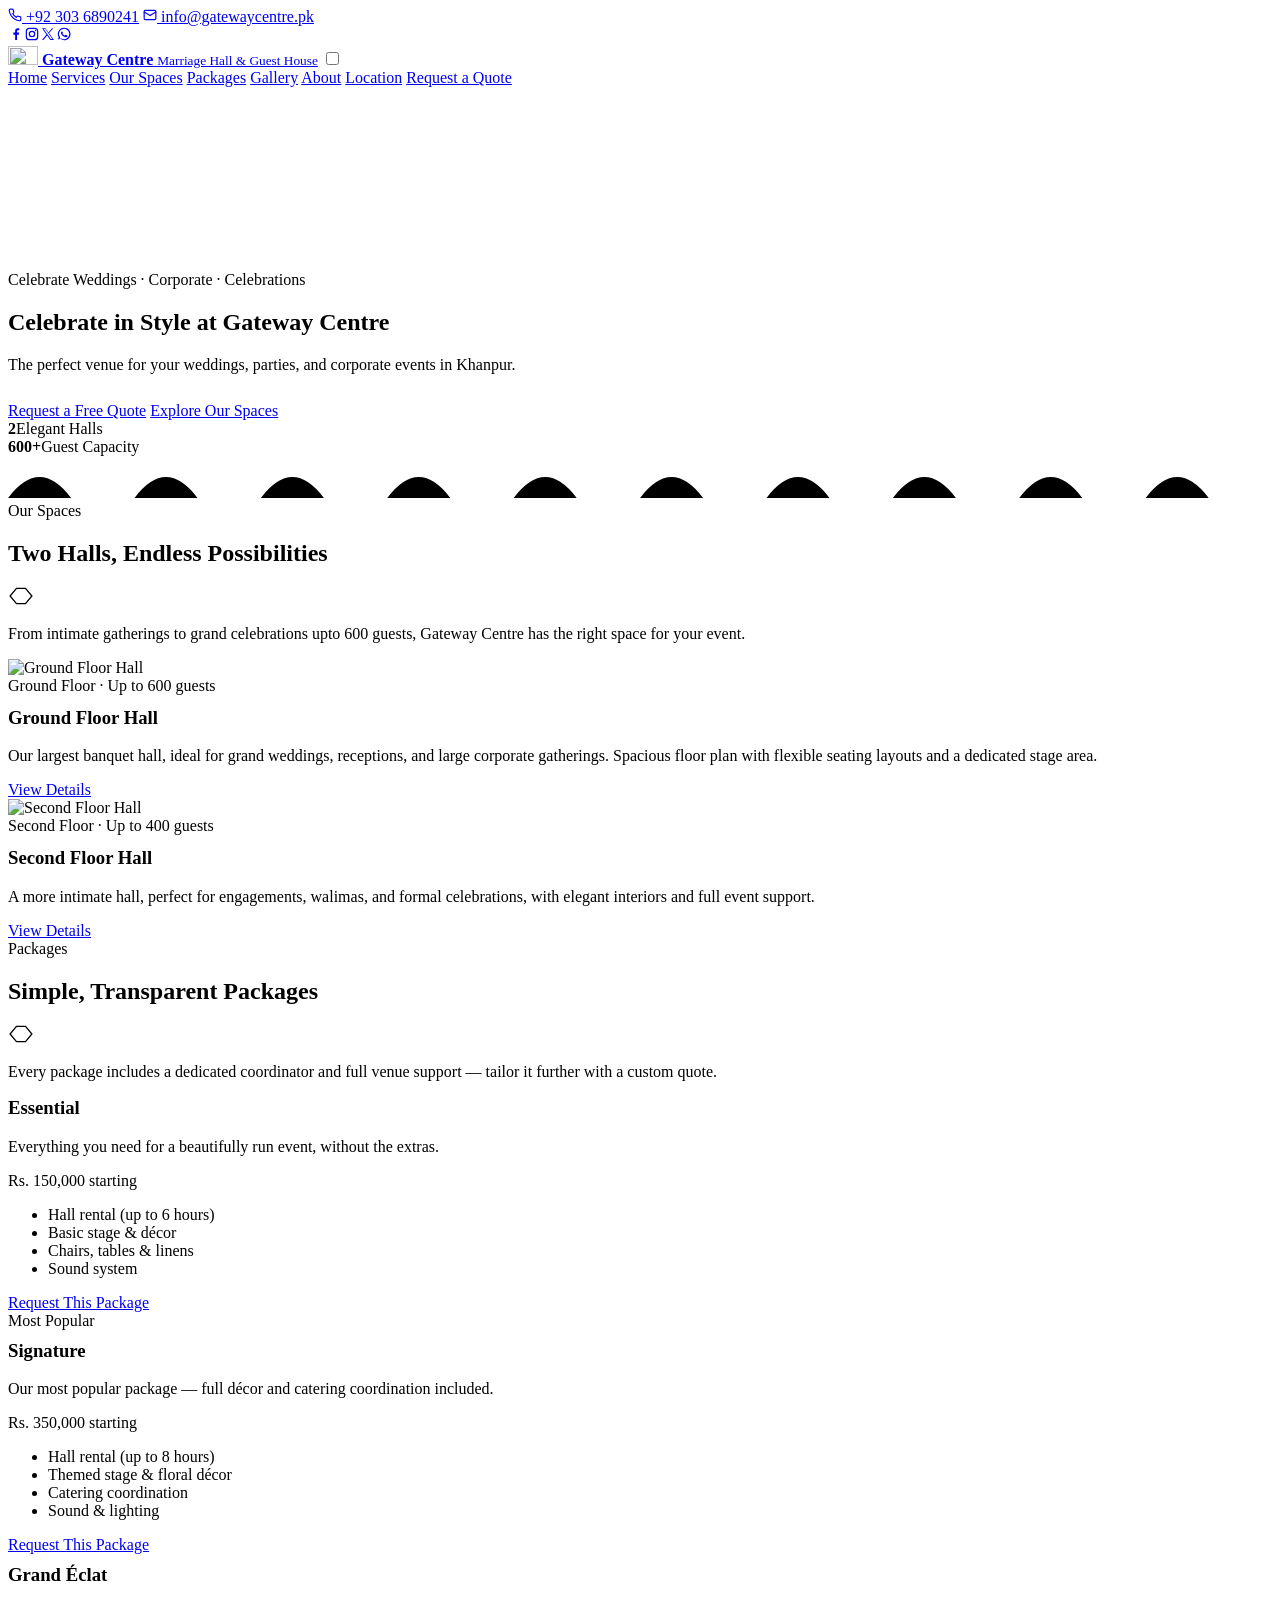
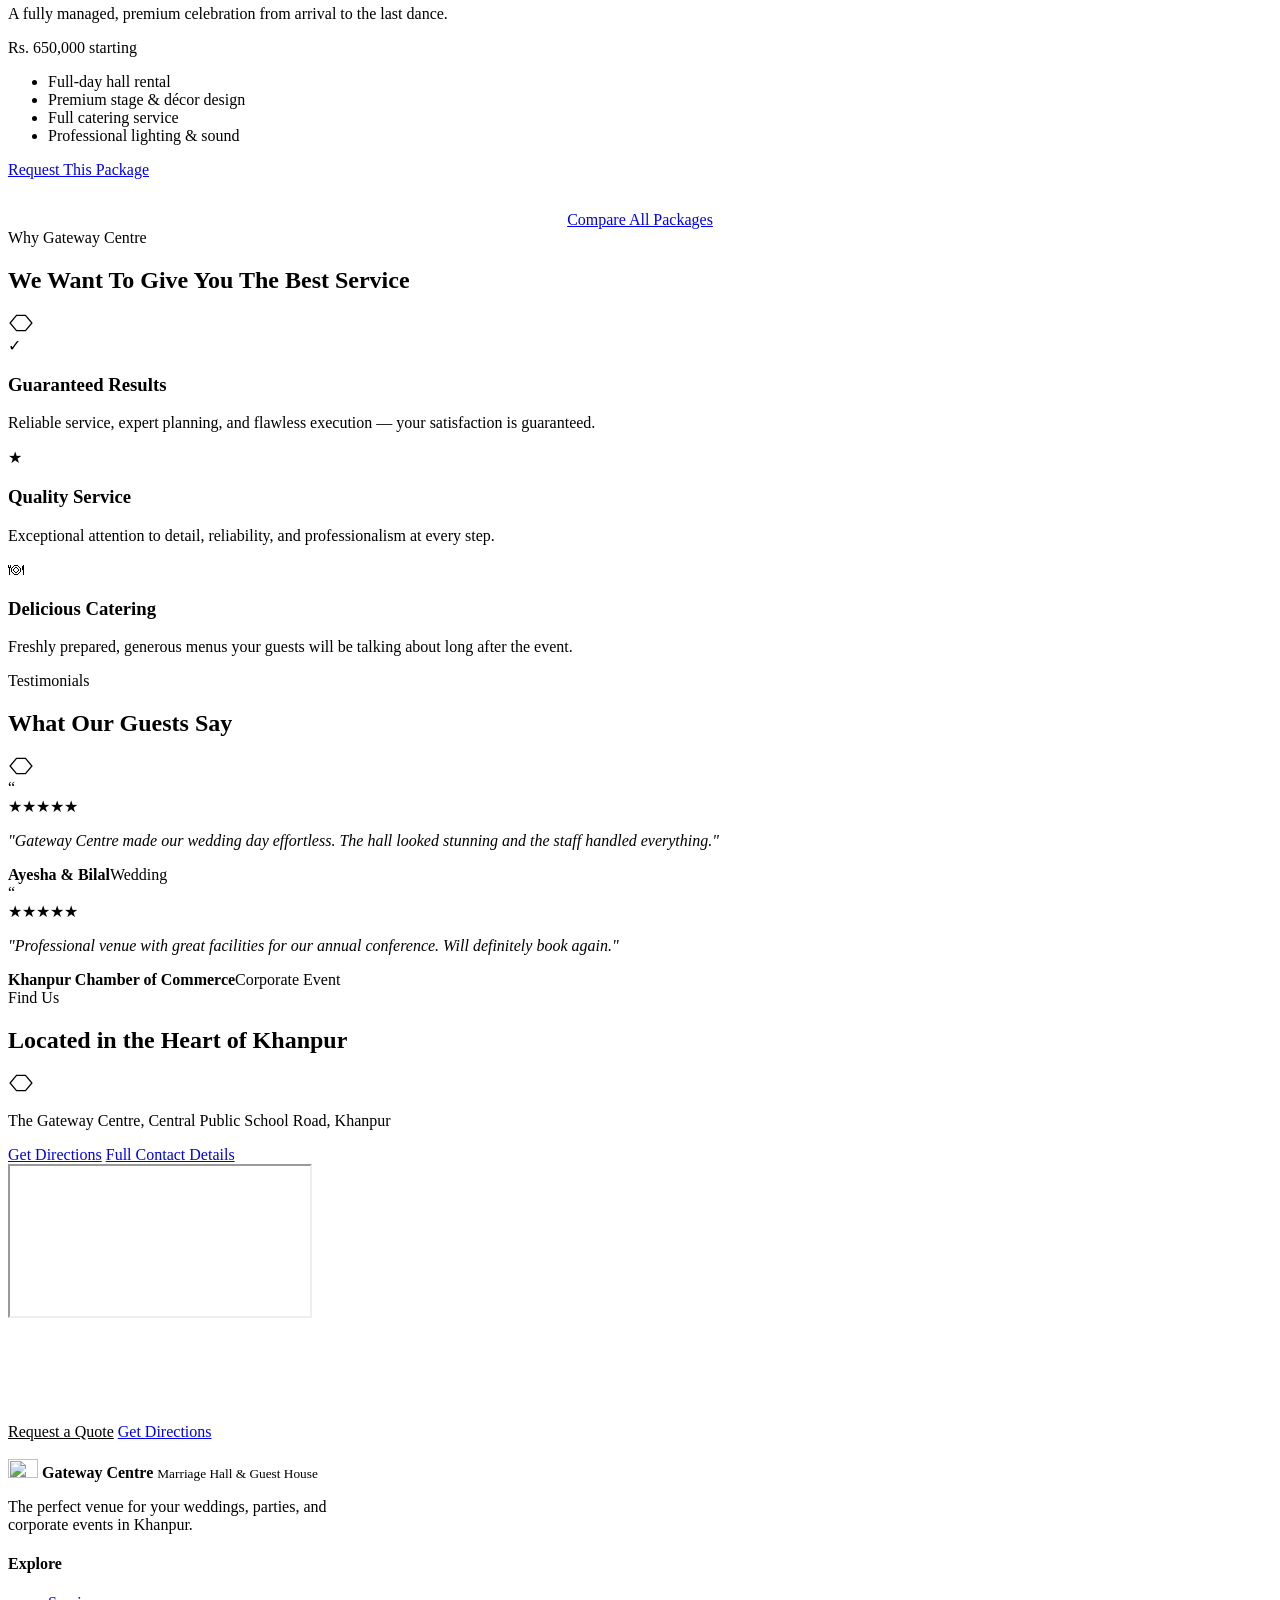
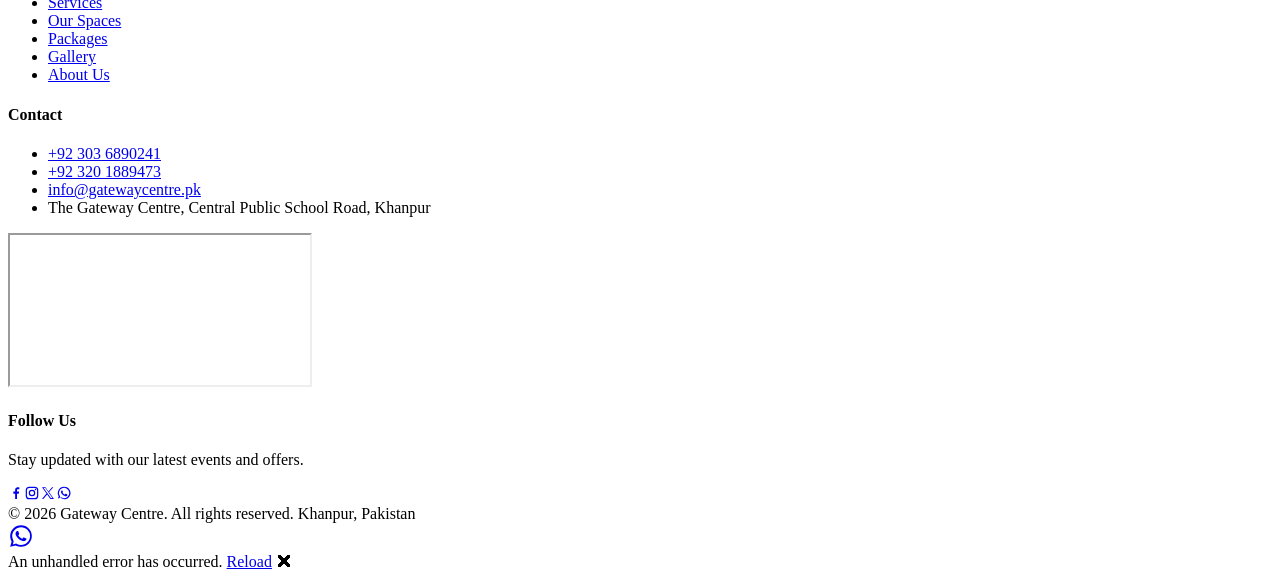
==== commit 7397bad9: "Fix mobile menu, email icon, and hide social icons on mobile header - Mobile hamburger menu now work" ====
--- a/docs/index.html
+++ b/docs/index.html
@@ -22,7 +22,7 @@
 
     <link rel="stylesheet" href="css/bootstrap-override.vu1ktp0cd5.css" /> 
-    <link rel="stylesheet" href="app.hh9nxl5409.css" />+    <link rel="stylesheet" href="app.tryboskxod.css" /> 
     <link rel="stylesheet" href="GatewayCentre.Web.uiwbd15sqn.styles.css" /> 
@@ -60,41 +60,37 @@
 
  
-<body><!--Blazor:{"type":"server","prerenderId":"76c35cc23b31492e9a7026094a7b6991","key":{"locationHash":"5B449D7E8A5C818859229BBEFCAB9D1A953562E57DAC9319CE5ED3F4CF7D74DB:0","formattedComponentKey":""},"sequence":0,"descriptor":"CfDJ8EErFJvq9cREoW2giqaxvT3\u002B/E7CaKkfB9GsTPguDjJjEJHIrGYoB6oRZuOynNmaXIX9I384kPACtVyXvJDOB9iyrb5Um/n6oBLnbsMgqv9K2\u002B4n8wo3k1MMn6lpVKq9ceFe8QeKr91so5vGC4RLWYFWQAe5AOgeu\u002BIEP1TtijWYObamEkxwRPfXRdq73c\u002Bdg2Oqc5Tba48aVq0AQMNqDwrNY2sB\u002BiVEVVuPdkyiRtEeFMvRWuhFPpBfuGMjkJ5BEjDXa0YwhsU9B1g0\u002BAXKbEA\u002BV6onAefgK2p860NHQvykC1RH\u002Bl1Uv32yJNFQpe5F8N7HHoqZY/sjTMV0jh9Kig71RcTP\u002B3kyCR7//k4F/94AGOkdl/TrfdXksjuIkgrkgoXF97w1\u002BNsyyQNiT9CLTI272L0ZFUXnpWNudlWwoZRC\u002BP4wjg1WQKZDdUxVEq9GIGoTsxP2EzHCd0vxJ6N1dHBsD\u002BUflMOXdgZmYjb6RNA1gLdLkKX\u002BH768eBcxsNoZyFHhSfyPfauKZi3Hbg\u002BiMRjLb/OsmxpuwtpjnGXWzWEYi1\u002BsMQNExEKX6SJQoxnfhg=="}--><div class="topbar"><div class="gc-container topbar-inner"><div class="gc-row gap-md wrap"><a href="tel:&#x2B;923036890241">📞 &#x2B;92 303 6890241</a>-
-            <a href="mailto:info@gatewaycentre.pk">✉ info@gatewaycentre.pk</a></div>-
-        <div class="social-links "><a href="https://www.facebook.com/gateway.kpr/" target="_blank" rel="noopener" aria-label="Facebook"><svg viewBox="0 0 24 24" width="16" height="16" fill="currentColor"><path d="M13.5 21v-8h2.7l.4-3.1h-3.1V8c0-.9.25-1.5 1.55-1.5H17V3.7C16.7 3.65 15.75 3.5 14.6 3.5c-2.3 0-3.9 1.4-3.9 4v2.4H8v3.1h2.7V21h2.8z"></path></svg></a><a href="https://www.instagram.com/gateway.kpr" target="_blank" rel="noopener" aria-label="Instagram"><svg viewBox="0 0 24 24" width="16" height="16" fill="none" stroke="currentColor" stroke-width="1.8"><rect x="3.5" y="3.5" width="17" height="17" rx="4.5"></rect><circle cx="12" cy="12" r="4"></circle><circle cx="17.2" cy="6.8" r="1" fill="currentColor" stroke="none"></circle></svg></a><a href="https://x.com/gatewaykpr" target="_blank" rel="noopener" aria-label="X (Twitter)"><svg viewBox="0 0 24 24" width="16" height="16" fill="currentColor"><path d="M13.6 10.6 20 3.5h-1.9l-5.5 6.1-4.4-6.1H3l6.7 9.3L3 20.9h1.9l5.9-6.5 4.7 6.5H21l-7-9.8Zm-2.1 2.3-.7-.9-5.4-7.4H8l4.3 6 .7.9 5.7 7.9h-2.6l-4.6-6.5Z"></path></svg></a><a href="https://wa.me/923201889473" target="_blank" rel="noopener" aria-label="WhatsApp"><svg viewBox="0 0 24 24" width="16" height="16" fill="currentColor"><path d="M12 2.7a9.3 9.3 0 0 0-8 14l-1 3.6 3.7-1a9.3 9.3 0 1 0 5.3-16.6Zm0 17a7.6 7.6 0 0 1-3.9-1.1l-.3-.2-2.3.6.6-2.2-.2-.3a7.7 7.7 0 1 1 6.1 3.2Zm4.2-5.7c-.2-.1-1.3-.7-1.6-.7-.2-.1-.4-.1-.5.1-.2.2-.6.7-.7.9-.1.1-.3.2-.5.1a6.3 6.3 0 0 1-3.1-2.7c-.2-.4.2-.4.6-1.2.1-.1 0-.3 0-.4l-.7-1.6c-.2-.4-.4-.3-.5-.3h-.4c-.2 0-.4.1-.6.3-.2.2-.8.8-.8 1.9s.9 2.2 1 2.3c.1.2 1.7 2.6 4.1 3.6.6.2 1 .4 1.4.5.6.2 1.1.1 1.5-.1.5-.1 1.3-.5 1.5-1 .2-.5.2-.9.1-1Z"></path></svg></a></div></div></div>-
--
-<header class="site-header"><div class="gc-container site-header-inner"><a href="/gateway-centre/" class="brand"><span class="brand-mark" aria-hidden="true"><img src="/gateway-centre/images/logo-monogram-white.png" alt width="30" height="19"></span>-
-            <span class="brand-text"><strong>Gateway Centre</strong>-
-                <small>Marriage Hall &amp; Guest House</small></span></a>-
--
-        <nav class="main-nav " aria-label="Primary"><a href="/gateway-centre/" class="active" aria-current="page">Home</a>-
-            <a href="/gateway-centre/services/">Services</a>-
-            <a href="/gateway-centre/our-spaces/">Our Spaces</a>-
-            <a href="/gateway-centre/packages/">Packages</a>-
-            <a href="/gateway-centre/gallery/">Gallery</a>-
-            <a href="/gateway-centre/about/">About</a>-
-            <a href="/gateway-centre/contact/">Location</a>-
-            <a href="/gateway-centre/request-a-quote/" class="gc-btn gc-btn-primary gc-btn-sm nav-cta">Request a Quote</a></nav>-
--
-        <button class="menu-toggle" aria-label="Toggle menu"><span></span><span></span><span></span></button></div></header><!--Blazor:{"prerenderId":"76c35cc23b31492e9a7026094a7b6991"}-->
+<body><div class="topbar"><div class="gc-container topbar-inner"><div class="gc-row gap-md wrap"><a href="tel:&#x2B;923036890241" class="topbar-contact-link"><svg viewBox="0 0 24 24" width="14" height="14" fill="none" stroke="currentColor" stroke-width="2" stroke-linecap="round" stroke-linejoin="round" aria-hidden="true"><path d="M22 16.92v3a2 2 0 0 1-2.18 2 19.79 19.79 0 0 1-8.63-3.07 19.5 19.5 0 0 1-6-6 19.79 19.79 0 0 1-3.07-8.67A2 2 0 0 1 4.11 2h3a2 2 0 0 1 2 1.72c.127.96.362 1.903.7 2.81a2 2 0 0 1-.45 2.11L8.09 9.91a16 16 0 0 0 6 6l1.27-1.27a2 2 0 0 1 2.11-.45c.907.338 1.85.573 2.81.7A2 2 0 0 1 22 16.92z"></path></svg>
+                <span>&#x2B;92 303 6890241</span></a>
+            <a href="mailto:info@gatewaycentre.pk" class="topbar-contact-link"><svg viewBox="0 0 24 24" width="14" height="14" fill="none" stroke="currentColor" stroke-width="2" stroke-linecap="round" stroke-linejoin="round" aria-hidden="true"><rect x="2" y="4" width="20" height="16" rx="2"></rect><path d="m22 7-10 6L2 7"></path></svg>
+                <span>info@gatewaycentre.pk</span></a></div>
+        <div class="social-links topbar-social"><a href="https://www.facebook.com/gateway.kpr/" target="_blank" rel="noopener" aria-label="Facebook"><svg viewBox="0 0 24 24" width="16" height="16" fill="currentColor"><path d="M13.5 21v-8h2.7l.4-3.1h-3.1V8c0-.9.25-1.5 1.55-1.5H17V3.7C16.7 3.65 15.75 3.5 14.6 3.5c-2.3 0-3.9 1.4-3.9 4v2.4H8v3.1h2.7V21h2.8z"></path></svg></a><a href="https://www.instagram.com/gateway.kpr" target="_blank" rel="noopener" aria-label="Instagram"><svg viewBox="0 0 24 24" width="16" height="16" fill="none" stroke="currentColor" stroke-width="1.8"><rect x="3.5" y="3.5" width="17" height="17" rx="4.5"></rect><circle cx="12" cy="12" r="4"></circle><circle cx="17.2" cy="6.8" r="1" fill="currentColor" stroke="none"></circle></svg></a><a href="https://x.com/gatewaykpr" target="_blank" rel="noopener" aria-label="X (Twitter)"><svg viewBox="0 0 24 24" width="16" height="16" fill="currentColor"><path d="M13.6 10.6 20 3.5h-1.9l-5.5 6.1-4.4-6.1H3l6.7 9.3L3 20.9h1.9l5.9-6.5 4.7 6.5H21l-7-9.8Zm-2.1 2.3-.7-.9-5.4-7.4H8l4.3 6 .7.9 5.7 7.9h-2.6l-4.6-6.5Z"></path></svg></a><a href="https://wa.me/923201889473" target="_blank" rel="noopener" aria-label="WhatsApp"><svg viewBox="0 0 24 24" width="16" height="16" fill="currentColor"><path d="M12 2.7a9.3 9.3 0 0 0-8 14l-1 3.6 3.7-1a9.3 9.3 0 1 0 5.3-16.6Zm0 17a7.6 7.6 0 0 1-3.9-1.1l-.3-.2-2.3.6.6-2.2-.2-.3a7.7 7.7 0 1 1 6.1 3.2Zm4.2-5.7c-.2-.1-1.3-.7-1.6-.7-.2-.1-.4-.1-.5.1-.2.2-.6.7-.7.9-.1.1-.3.2-.5.1a6.3 6.3 0 0 1-3.1-2.7c-.2-.4.2-.4.6-1.2.1-.1 0-.3 0-.4l-.7-1.6c-.2-.4-.4-.3-.5-.3h-.4c-.2 0-.4.1-.6.3-.2.2-.8.8-.8 1.9s.9 2.2 1 2.3c.1.2 1.7 2.6 4.1 3.6.6.2 1 .4 1.4.5.6.2 1.1.1 1.5-.1.5-.1 1.3-.5 1.5-1 .2-.5.2-.9.1-1Z"></path></svg></a></div></div></div>
+
+<header class="site-header"><div class="gc-container site-header-inner"><a href="/gateway-centre/" class="brand"><span class="brand-mark" aria-hidden="true"><img src="/gateway-centre/images/logo-monogram-white.png" alt width="30" height="19"></span>
+            <span class="brand-text"><strong>Gateway Centre</strong>
+                <small>Marriage Hall &amp; Guest House</small></span></a>
+
+        <input type="checkbox" id="nav-toggle" class="nav-toggle-checkbox">
+
+        <nav class="main-nav" aria-label="Primary"><a href="/gateway-centre/" class="active" aria-current="page">Home</a>
+            <a href="/gateway-centre/services/">Services</a>
+            <a href="/gateway-centre/our-spaces/">Our Spaces</a>
+            <a href="/gateway-centre/packages/">Packages</a>
+            <a href="/gateway-centre/gallery/">Gallery</a>
+            <a href="/gateway-centre/about/">About</a>
+            <a href="/gateway-centre/contact/">Location</a>
+            <a href="/gateway-centre/request-a-quote/" class="gc-btn gc-btn-primary gc-btn-sm nav-cta">Request a Quote</a></nav>
+
+        <label for="nav-toggle" class="menu-toggle" aria-label="Toggle menu"><span></span><span></span><span></span></label></div></header>
+
+<script>
+    document.querySelectorAll('.main-nav a').forEach(function (a) {
+        a.addEventListener('click', function () {
+            var cb = document.getElementById('nav-toggle');
+            if (cb) { cb.checked = false; }
+        });
+    });
+</script>
 
 <main> 
@@ -390,4 +386,4 @@
 
         </button></div></dialog> 
-    <script src="Components/Account/Shared/PasskeySubmit.pr21mg9rrw.razor.js" type="module"></script></body></html><!--Blazor-Server-Component-State:CfDJ8EErFJvq9cREoW2giqaxvT3agnGGUi/OQNUnIuN6ccF5YQlF/XY4RmrrQUw0NQsSgkdGRavk6aq930HS0qv/j5nxIdrpzJrbttlFYWKPAnMAZqwCJfmSmydwdhydeKrEXPIHiLuROxiYC3NToxXR9UxYbKz5PHr5DTSD9wGLN9zptexJFDhoFfT6spdFlATJ+dfnHO21WECr0gmnjUMexch0gCqaStwwDGbN/+zw42UZQtgJit7EbNk/4wmYChi0bNusXfiJyvVti4sj2VS++nW2e/VTS0uSj1GOM0iczEcqL6peBgqAo0AqsBjLg8VMOilF24HB+2XbFshCBxvcgVUawM5OD0OS9COHOUFnt7BtvJ4+C4DjdNzNxRkPpJMxtkjEQ9aAmop8nXdIcgKZiwY8Z36Kd+btlOWERq61B0m0Qa6oy12ZkuuinxO8TDIX/KvjODbko+s4CwchtZfWvYJtZ0nVSGfhKeSk3p8buQzYbvRSMzGubkZg77qggyPg2e2Ud9hnRM569nkALduIsX0mR4ILgs7BfGb8Ou4XbudPIE8yyhqyCrESOolnv9yzm77kn2XySMnWLB+/Er7gnJVKMlAc0PnPHKDZT3W1VuFSGzq/6mg2Giq7OZxwDnDuFqwJcHgHHnCjsKGJyaQPqtGKGBPMeUR2IReRVoT7TniEg5YKCJJFY7m8lnHLwD3Ye/P/RjuJxre8011pnsUXfNVSZgza+9ds8TjlFKl/hLTVNe1PTCFRtvUtZDo8nexFnM8GcaFUAlxQC+PHtytXHJ+YzB3l2dKnwNUcibZSdpbbcjq5+dro6sirpm5L9XqmZPQM2/UmtxBc1EsNbpM3HURDiRNVoUeLOpoGNszLZREcG7dBUZxDgUj7Z8whVNGzQDyxMQw1TSZiy33+9MGi60g4QJLLTXxeGaLOQSSFwaOnyAV4aUUyNlYB/erPgN6FySaWj5WznDOtbFDPcDjpHVD5mk/sh4USHhX7mENQHB/EiBr5tzzIsJM7qYR7kxsC5LoRYs63ZfnCZJQ0Yc7b9fDEaVmha6RqU6Hwqv0dHPAOTWZYeq/NHgptT31SUeEzzhB30DG+WjkN6A7S2Paf46m3iQBfVcfqJSHZi8YOGln3fCmi6+5z/IwGEmEOhTuGUA==-->+    <script src="Components/Account/Shared/PasskeySubmit.pr21mg9rrw.razor.js" type="module"></script></body></html><!--Blazor-Server-Component-State:[base64]/F1jCzvfSt1VCYOc5ygTiHoeBxS6Vxfp6z2cy9/0Of2GokIWZAwr/RY+M3Iux+j56+2Mt50UVE+KuLPegoP/T2v5p97RaAB3mPMsC/jq8TxtUSMfzdX0p237MCqGSPkOqhd/1BzHTiT+Wbpm6N3iV5FXTDuU4O7nDq8F8OwzM5cL6wseuE+4fnXqqeEEuz9xBQDxVkbMDd5WWr6WF12bqAOPXsd8etdEB7pQgZiAhN/kFW1tV1Ysl2inEh9YOjt3yNammRG+Q83J75lldgztqmkMmB5yNbqBvjPlR7tLR7jCbBMq7LCDmMOJPrABmaki4bsO9zPNcyt3K3jfmlLEn85Yq0y13eLn38JqERUbsGgwkx3QDOha/xXmBWH7U0oaWLC7gkw5a/t+NlPZfdQw/4c3xBcsMgGJQm2nubciqM+gLKNxFsj75kpzf+AwEynIggk5YwnnWMUwox/kNodwN76q5kUbqgCFemUk7kN5RyV6MBjB1hxlOiwot8SR4DJMH+0t4v5enGaxX60BRVtoaURcuOz+cGmdbfOukyK0F9qVGx85OVboqOupSoyFHJhzXfNm1sVMcf/SrI77X41FlgL79I69v42KMVwbLWxBvCqinmfwNgM0QYxHC2DKrNZKdDuLbkVl0dGxAHSOx7wrOOtpUsuoc6XcNu1qz/4llqMne4Vz6b7tloE1Al+d+Y4c5GaDZpBChD3FJnax+t/RCataHQWU48RKRGiVHSD+CeuYn0sBixmFvOUVzshSrOsL3F9RAzAKzw+c+0cklCe4qd6jyomKL7RdWLmH9RrE9JZxgD2NrCSWLr80/LFyuyxpFjjgrg3SUNMLlfOCwroU2D2ie9KPljQJIn7YSaVEPBuSesm1KlSH0v0Q/zJeXjRLIgXoUgaVbXJ5H2dSx/ghFJqsrbv0pPjVnPNcHpNOs1xA==-->
--- a/docs/app.tryboskxod.css
+++ b/docs/app.tryboskxod.css
@@ -0,0 +1,2204 @@
+/* ==========================================================================+
+   Gateway Centre — design system+
+   Palette derived from the brand logo (deep emerald green + white).+
+   ========================================================================== */+
++
+:root {+
+  /* Brand */+
+  --gc-green-900: #0a3d30;+
+  --gc-green-800: #0d4d3c;+
+  --gc-green-700: #0f6b52;+
+  --gc-green-600: #148063;+
+  --gc-green-500: #1a9975;+
+  --gc-green-100: #e8f5f0;+
+  --gc-green-50: #f3faf7;+
++
+  --gc-gold-500: #c8a34d;+
+  --gc-gold-100: #f8f0dd;+
++
+  --gc-white: #ffffff;+
+  --gc-ink-900: #142420;+
+  --gc-ink-700: #33453f;+
+  --gc-ink-500: #5b6b66;+
+  --gc-ink-300: #a9b8b2;+
+  --gc-border: #dfe9e4;+
+  --gc-bg: #f7faf8;+
++
+  --gc-danger: #b3261e;+
+  --gc-danger-bg: #fdecea;+
+  --gc-success: #0f6b52;+
++
+  /* Semantic */+
+  --color-bg: var(--gc-bg);+
+  --color-surface: var(--gc-white);+
+  --color-text: var(--gc-ink-900);+
+  --color-text-muted: var(--gc-ink-500);+
+  --color-primary: var(--gc-green-700);+
+  --color-primary-dark: var(--gc-green-800);+
+  --color-primary-light: var(--gc-green-100);+
+  --color-border: var(--gc-border);+
++
+  --font-display: "Fraunces", "Georgia", serif;+
+  --font-body: "Plus Jakarta Sans", "Segoe UI", system-ui, sans-serif;+
+  --font-script: "Alex Brush", cursive;+
++
+  --radius-sm: 8px;+
+  --radius-md: 14px;+
+  --radius-lg: 22px;+
+  --radius-full: 999px;+
++
+  --shadow-sm: 0 1px 2px rgba(20, 36, 32, 0.06), 0 1px 1px rgba(20, 36, 32, 0.04);+
+  --shadow-md: 0 8px 24px rgba(20, 36, 32, 0.08);+
+  --shadow-lg: 0 20px 48px rgba(10, 61, 48, 0.16);+
++
+  --container-width: 1180px;+
+  color-scheme: light;+
+}+
++
+@media (prefers-color-scheme: dark) {+
+  :root:not([data-theme="light"]) {+
+    --color-bg: #0c1512;+
+    --color-surface: #10201b;+
+    --color-text: #eef5f2;+
+    --color-text-muted: #9fb3ac;+
+    --color-primary: var(--gc-green-500);+
+    --color-primary-dark: var(--gc-green-600);+
+    --color-primary-light: #123329;+
+    --color-border: #1c332b;+
+    --gc-danger-bg: #3a1613;+
+    color-scheme: dark;+
+  }+
+}+
++
+:root[data-theme="dark"] {+
+  --color-bg: #0c1512;+
+  --color-surface: #10201b;+
+  --color-text: #eef5f2;+
+  --color-text-muted: #9fb3ac;+
+  --color-primary: var(--gc-green-500);+
+  --color-primary-dark: var(--gc-green-600);+
+  --color-primary-light: #123329;+
+  --color-border: #1c332b;+
+  --gc-danger-bg: #3a1613;+
+  color-scheme: dark;+
+}+
++
+* {+
+  box-sizing: border-box;+
+}+
++
+html {+
+  scroll-behavior: smooth;+
+}+
++
+body {+
+  margin: 0;+
+  background: var(--color-bg);+
+  color: var(--color-text);+
+  font-family: var(--font-body);+
+  font-size: 16px;+
+  line-height: 1.6;+
+  -webkit-font-smoothing: antialiased;+
+}+
++
+h1, h2, h3, h4 {+
+  font-family: var(--font-display);+
+  color: var(--color-text);+
+  line-height: 1.15;+
+  margin: 0 0 0.5em;+
+  font-weight: 600;+
+}+
++
+h1 { font-size: clamp(2.2rem, 4vw + 1rem, 3.6rem); }+
+h2 { font-size: clamp(1.7rem, 2.2vw + 1rem, 2.4rem); }+
+h3 { font-size: 1.35rem; }+
++
+p { margin: 0 0 1em; color: var(--color-text); }+
++
+a { color: var(--color-primary); text-decoration: none; }+
+a:hover { color: var(--color-primary-dark); text-decoration: underline; }+
++
+img { max-width: 100%; display: block; }+
++
+.gc-container {+
+  width: 100%;+
+  max-width: var(--container-width);+
+  margin: 0 auto;+
+  padding: 0 24px;+
+}+
++
+.section {+
+  padding: clamp(48px, 7vw, 96px) 0;+
+}+
++
+.section-eyebrow {+
+  display: inline-block;+
+  font-family: var(--font-body);+
+  font-weight: 700;+
+  letter-spacing: 0.08em;+
+  text-transform: uppercase;+
+  font-size: 0.78rem;+
+  color: var(--color-primary);+
+  background: var(--color-primary-light);+
+  padding: 6px 14px;+
+  border-radius: var(--radius-full);+
+  margin-bottom: 14px;+
+}+
++
+.section-header {+
+  max-width: 640px;+
+  margin: 0 0 40px;+
+}+
++
+.section-header.center {+
+  margin-left: auto;+
+  margin-right: auto;+
+  text-align: center;+
+}+
++
+.gc-text-muted { color: var(--color-text-muted); }+
++
+/* Buttons */+
+.gc-btn {+
+  display: inline-flex;+
+  align-items: center;+
+  justify-content: center;+
+  gap: 8px;+
+  font-family: var(--font-body);+
+  font-weight: 600;+
+  font-size: 0.95rem;+
+  padding: 13px 26px;+
+  border-radius: var(--radius-full);+
+  border: 1px solid transparent;+
+  cursor: pointer;+
+  transition: transform 0.15s ease, box-shadow 0.15s ease, background-color 0.15s ease, color 0.15s ease;+
+  text-decoration: none;+
+  line-height: 1;+
+}+
++
+.gc-btn:hover { text-decoration: none; }+
+.gc-btn:active { transform: translateY(1px); }+
++
+.gc-btn-primary {+
+  background: var(--color-primary);+
+  color: var(--gc-white);+
+  box-shadow: var(--shadow-sm);+
+}+
+.gc-btn-primary:hover {+
+  background: var(--color-primary-dark);+
+  color: var(--gc-white);+
+  box-shadow: var(--shadow-md);+
+}+
++
+.gc-btn-outline {+
+  background: transparent;+
+  color: var(--color-primary);+
+  border-color: var(--color-primary);+
+}+
+.gc-btn-outline:hover {+
+  background: var(--color-primary-light);+
+  color: var(--color-primary-dark);+
+}+
++
+.gc-btn-ghost {+
+  background: rgba(255, 255, 255, 0.14);+
+  color: var(--gc-white);+
+  border-color: rgba(255, 255, 255, 0.5);+
+  backdrop-filter: blur(6px);+
+}+
+.gc-btn-ghost:hover {+
+  background: rgba(255, 255, 255, 0.26);+
+  color: var(--gc-white);+
+}+
++
+.gc-btn-sm { padding: 8px 16px; font-size: 0.85rem; }+
+.gc-btn-block { width: 100%; }+
+.gc-btn[disabled] { opacity: 0.6; cursor: not-allowed; }+
++
+/* Cards */+
+.gc-card {+
+  background: var(--color-surface);+
+  border: 1px solid var(--color-border);+
+  border-radius: var(--radius-lg);+
+  box-shadow: var(--shadow-sm);+
+  overflow: hidden;+
+  transition: box-shadow 0.2s ease, transform 0.2s ease;+
+}+
+.gc-card.hoverable:hover {+
+  box-shadow: var(--shadow-md);+
+  transform: translateY(-3px);+
+}+
+.gc-card-body { padding: 28px; }+
++
+.gc-badge {+
+  display: inline-block;+
+  font-size: 0.72rem;+
+  font-weight: 700;+
+  letter-spacing: 0.04em;+
+  text-transform: uppercase;+
+  padding: 5px 12px;+
+  border-radius: var(--radius-full);+
+  background: var(--color-primary-light);+
+  color: var(--color-primary-dark);+
+}+
+.gc-badge.gold { background: var(--gc-gold-100); color: #8a6a1f; }+
+.gc-badge.danger { background: var(--gc-danger-bg); color: var(--gc-danger); }+
++
+/* Grid helpers */+
+.grid { display: grid; gap: 28px; }+
+.grid-2 { grid-template-columns: repeat(2, 1fr); }+
+.grid-3 { grid-template-columns: repeat(3, 1fr); }+
+.grid-4 { grid-template-columns: repeat(4, 1fr); }+
++
+@media (max-width: 900px) {+
+  .grid-3, .grid-4 { grid-template-columns: repeat(2, 1fr); }+
+}+
+@media (max-width: 640px) {+
+  .grid-2, .grid-3, .grid-4 { grid-template-columns: 1fr; }+
+}+
++
+/* Forms */+
+.field { margin-bottom: 18px; }+
+.field label {+
+  display: block;+
+  font-weight: 600;+
+  font-size: 0.9rem;+
+  margin-bottom: 6px;+
+  color: var(--color-text);+
+}+
+.field .hint { font-size: 0.8rem; color: var(--color-text-muted); margin-top: 4px; }+
++
+.input, select.input, textarea.input {+
+  width: 100%;+
+  font-family: var(--font-body);+
+  font-size: 0.98rem;+
+  padding: 12px 14px;+
+  border-radius: var(--radius-sm);+
+  border: 1px solid var(--color-border);+
+  background: var(--color-surface);+
+  color: var(--color-text);+
+  transition: border-color 0.15s ease, box-shadow 0.15s ease;+
+}+
+.input:focus, select.input:focus, textarea.input:focus {+
+  outline: none;+
+  border-color: var(--color-primary);+
+  box-shadow: 0 0 0 3px var(--color-primary-light);+
+}+
++
+.validation-message {+
+  color: var(--gc-danger);+
+  font-size: 0.82rem;+
+  margin-top: 4px;+
+  display: block;+
+}+
++
+.gc-alert {+
+  padding: 14px 18px;+
+  border-radius: var(--radius-sm);+
+  margin-bottom: 20px;+
+  font-size: 0.92rem;+
+}+
+.gc-alert-success { background: var(--color-primary-light); color: var(--color-primary-dark); }+
+.gc-alert-danger { background: var(--gc-danger-bg); color: var(--gc-danger); }+
++
+/* Utility */+
+.stack { display: flex; flex-direction: column; }+
+.gc-row { display: flex; align-items: center; }+
+.gap-sm { gap: 10px; }+
+.gap-md { gap: 20px; }+
+.wrap { flex-wrap: wrap; }+
+.gc-mt-0 { margin-top: 0; }+
+.visually-hidden {+
+  position: absolute !important;+
+  width: 1px; height: 1px;+
+  padding: 0; margin: -1px;+
+  overflow: hidden; clip: rect(0,0,0,0);+
+  white-space: nowrap; border: 0;+
+}+
++
+::selection { background: var(--color-primary); color: var(--gc-white); }+
++
+/* Focus visibility for keyboard users */+
+a:focus-visible, button:focus-visible, .gc-btn:focus-visible, input:focus-visible, textarea:focus-visible, select:focus-visible {+
+  outline: 3px solid var(--gc-gold-500);+
+  outline-offset: 2px;+
+}+
++
+.blazor-error-boundary {+
+  background: var(--gc-danger-bg);+
+  color: var(--gc-danger);+
+  padding: 1rem 1rem 1rem 3.7rem;+
+  border-radius: var(--radius-sm);+
+}+
+.blazor-error-boundary::after { content: "An error has occurred."; }+
++
+#blazor-error-ui {+
+  background: #fff3cd;+
+  bottom: 0;+
+  box-shadow: 0 -1px 8px rgba(0,0,0,0.15);+
+  display: none;+
+  left: 0;+
+  padding: 0.9rem 1.25rem;+
+  position: fixed;+
+  width: 100%;+
+  z-index: 1000;+
+}+
+#blazor-error-ui .dismiss {+
+  cursor: pointer;+
+  position: absolute;+
+  right: 0.75rem;+
+  top: 0.5rem;+
+}+
++
+/* ==========================================================================+
+   Layout — header, nav, footer, floating actions+
+   ========================================================================== */+
++
+.topbar {+
+  background: var(--gc-green-900);+
+  color: rgba(255, 255, 255, 0.85);+
+  font-size: 0.82rem;+
+}+
+.topbar-inner {+
+  display: flex;+
+  justify-content: space-between;+
+  align-items: center;+
+  padding: 8px 24px;+
+  gap: 12px;+
+}+
+.topbar a { color: rgba(255, 255, 255, 0.85); }+
+.topbar a:hover { color: #fff; text-decoration: none; }+
+.topbar-contact-link { display: inline-flex; align-items: center; gap: 6px; }+
+.topbar-contact-link svg { flex-shrink: 0; opacity: 0.9; }+
++
+.site-header {+
+  position: sticky;+
+  top: 0;+
+  z-index: 40;+
+  background: var(--color-surface);+
+  border-bottom: 1px solid var(--color-border);+
+  box-shadow: var(--shadow-sm);+
+}+
+.site-header-inner {+
+  display: flex;+
+  align-items: center;+
+  justify-content: space-between;+
+  padding: 12px 24px;+
+  gap: 20px;+
+}+
++
+.brand {+
+  display: flex;+
+  align-items: center;+
+  gap: 12px;+
+  color: var(--color-text);+
+}+
+.brand:hover { text-decoration: none; color: var(--color-text); }+
+.brand-mark {+
+  display: flex;+
+  align-items: center;+
+  justify-content: center;+
+  width: 44px;+
+  height: 44px;+
+  flex-shrink: 0;+
+  overflow: hidden;+
+  border-radius: 50%;+
+  background: var(--gc-green-700);+
+  box-shadow: var(--shadow-sm);+
+}+
+.brand-mark img { width: 28px; height: auto; display: block; }+
+.brand-mark.light { background: #ffffff; border: 1px solid var(--color-border); }+
+.brand-text { display: flex; flex-direction: column; line-height: 1.2; }+
+.brand-text strong { font-family: var(--font-display); font-size: 1.15rem; }+
+.brand-text small { color: var(--color-text-muted); font-size: 0.72rem; letter-spacing: 0.03em; }+
++
+.main-nav {+
+  display: flex;+
+  align-items: center;+
+  gap: 26px;+
+  font-weight: 600;+
+  font-size: 0.94rem;+
+}+
+.main-nav a { color: var(--color-text); }+
+.main-nav a:hover { color: var(--color-primary); text-decoration: none; }+
+.main-nav a.active { color: var(--color-primary); }+
+.main-nav .nav-cta { color: #fff; }+
+.main-nav .nav-cta:hover { color: #fff; }+
++
+.nav-toggle-checkbox {+
+  position: absolute;+
+  opacity: 0;+
+  pointer-events: none;+
+  width: 0;+
+  height: 0;+
+}+
++
+.menu-toggle {+
+  display: none;+
+  flex-direction: column;+
+  justify-content: center;+
+  gap: 5px;+
+  width: 40px;+
+  height: 40px;+
+  border-radius: var(--radius-sm);+
+  border: 1px solid var(--color-border);+
+  background: var(--color-surface);+
+  cursor: pointer;+
+}+
+.menu-toggle span {+
+  display: block;+
+  width: 18px;+
+  height: 2px;+
+  margin: 0 auto;+
+  background: var(--color-text);+
+}+
++
+@media (max-width: 880px) {+
+  .menu-toggle { display: flex; }+
+  .main-nav {+
+    position: absolute;+
+    top: 100%;+
+    left: 0;+
+    right: 0;+
+    background: var(--color-surface);+
+    border-bottom: 1px solid var(--color-border);+
+    flex-direction: column;+
+    align-items: flex-start;+
+    padding: 16px 24px 24px;+
+    gap: 16px;+
+    display: none;+
+    box-shadow: var(--shadow-md);+
+  }+
+  .nav-toggle-checkbox:checked ~ .main-nav { display: flex; }+
+  .main-nav .nav-cta { align-self: flex-start; }+
+  .topbar-inner { font-size: 0.74rem; }+
+  .topbar .topbar-social { display: none; }+
+}+
++
+.site-footer {+
+  background: var(--gc-green-900);+
+  color: rgba(255, 255, 255, 0.82);+
+  margin-top: 64px;+
+}+
+.site-footer h4 {+
+  color: #fff;+
+  font-family: var(--font-body);+
+  font-size: 0.95rem;+
+  margin-bottom: 16px;+
+}+
+.site-footer a { color: rgba(255, 255, 255, 0.82); }+
+.site-footer a:hover { color: #fff; }+
+.site-footer .gc-text-muted { color: rgba(255, 255, 255, 0.55); }+
++
+.footer-grid {+
+  display: grid;+
+  grid-template-columns: 1.4fr 1fr 1fr 1fr;+
+  gap: 36px;+
+  padding: 56px 24px 40px;+
+}+
+.footer-links { list-style: none; padding: 0; margin: 0; display: flex; flex-direction: column; gap: 10px; }+
+.brand-footer strong { color: #fff; }+
+.brand-footer small { color: rgba(255, 255, 255, 0.6); }+
++
+.footer-bottom {+
+  border-top: 1px solid rgba(255, 255, 255, 0.12);+
+  padding: 18px 24px;+
+  display: flex;+
+  justify-content: space-between;+
+  flex-wrap: wrap;+
+  gap: 8px;+
+  font-size: 0.82rem;+
+}+
++
+@media (max-width: 900px) {+
+  .footer-grid { grid-template-columns: 1fr 1fr; }+
+}+
+@media (max-width: 560px) {+
+  .footer-grid { grid-template-columns: 1fr; }+
+}+
++
+.whatsapp-fab {+
+  position: fixed;+
+  right: 22px;+
+  bottom: 22px;+
+  width: 58px;+
+  height: 58px;+
+  border-radius: 50%;+
+  background: #25d366;+
+  color: #fff;+
+  display: flex;+
+  align-items: center;+
+  justify-content: center;+
+  box-shadow: var(--shadow-lg);+
+  z-index: 50;+
+  transition: transform 0.15s ease;+
+}+
+.whatsapp-fab:hover { transform: scale(1.08); color: #fff; text-decoration: none; }+
++
+.img-placeholder {+
+  display: flex;+
+  flex-direction: column;+
+  align-items: center;+
+  justify-content: center;+
+  gap: 8px;+
+  background: linear-gradient(145deg, var(--gc-green-100), #eef6f2);+
+  color: var(--color-primary);+
+  min-height: 180px;+
+  font-size: 0.82rem;+
+  font-weight: 600;+
+  text-align: center;+
+  padding: 12px;+
+}+
++
+/* ==========================================================================+
+   Home page+
+   ========================================================================== */+
++
+.hero {+
+  position: relative;+
+  overflow: hidden;+
+  background:+
+    linear-gradient(100deg, rgba(10, 41, 32, 0.92) 0%, rgba(10, 46, 36, 0.82) 38%, rgba(10, 61, 48, 0.55) 100%),+
+    url("/gateway-centre/images/hero-bg.jpg");+
+  background-size: cover;+
+  background-position: center 30%;+
+  padding: clamp(72px, 12vw, 140px) 0 clamp(56px, 8vw, 96px);+
+}+
+.hero-decor {+
+  position: absolute;+
+  inset: 0;+
+  background-image:+
+    radial-gradient(circle at 85% 20%, rgba(255,255,255,0.10) 0, transparent 40%),+
+    radial-gradient(circle at 75% 80%, rgba(200,163,77,0.18) 0, transparent 35%);+
+  pointer-events: none;+
+}+
+.hero-inner { position: relative; }+
+.hero-copy { max-width: 640px; }+
+.hero h1 { color: #fff; }+
+.hero-sub { color: rgba(255,255,255,0.88); font-size: 1.1rem; max-width: 540px; }+
++
+.social-links { display: flex; align-items: center; gap: 10px; }+
+.social-links a {+
+  display: flex;+
+  align-items: center;+
+  justify-content: center;+
+  width: 30px;+
+  height: 30px;+
+  border-radius: 50%;+
+  background: rgba(255, 255, 255, 0.14);+
+  color: #fff;+
+  transition: background-color 0.15s ease, transform 0.15s ease;+
+}+
+.social-links a:hover { background: rgba(255, 255, 255, 0.3); text-decoration: none; transform: translateY(-1px); }+
+.social-links.dark a { background: var(--color-primary-light); color: var(--color-primary-dark); }+
+.social-links.dark a:hover { background: var(--color-primary); color: #fff; }+
++
+.hero-label {+
+  display: block;+
+  margin-top: 6px;+
+  color: #fff;+
+  font-weight: 700;+
+  letter-spacing: 0.12em;+
+  text-transform: uppercase;+
+  font-size: 0.82rem;+
+  text-shadow: 0 1px 3px rgba(0, 0, 0, 0.35);+
+}+
++
+.hero-stats {+
+  display: flex;+
+  gap: 36px;+
+  margin-top: 44px;+
+  flex-wrap: wrap;+
+}+
+.hero-stats div { display: flex; flex-direction: column; }+
+.hero-stats strong { font-family: var(--font-display); font-size: 1.8rem; color: #fff; }+
+.hero-stats span { color: rgba(255,255,255,0.7); font-size: 0.82rem; text-transform: uppercase; letter-spacing: 0.04em; }+
++
+.gc-card-img {+
+  width: 100%;+
+  height: 220px;+
+  object-fit: cover;+
+}+
++
+.featured-card { border-color: var(--gc-gold-500); box-shadow: 0 0 0 1px var(--gc-gold-500), var(--shadow-sm); }+
++
+.price {+
+  font-family: var(--font-display);+
+  font-size: 1.7rem;+
+  color: var(--color-primary-dark);+
+  margin: 14px 0;+
+}+
+.price span { font-family: var(--font-body); font-size: 0.75rem; color: var(--color-text-muted); font-weight: 500; }+
++
+.feature-list {+
+  list-style: none;+
+  padding: 0;+
+  margin: 0 0 20px;+
+  display: flex;+
+  flex-direction: column;+
+  gap: 8px;+
+  font-size: 0.9rem;+
+}+
+.feature-list li { padding-left: 22px; position: relative; }+
+.feature-list li::before {+
+  content: "✓";+
+  position: absolute;+
+  left: 0;+
+  color: var(--color-primary);+
+  font-weight: 700;+
+}+
++
+.highlight { text-align: center; padding: 8px 12px; }+
+.highlight-icon {+
+  width: 56px; height: 56px;+
+  display: flex; align-items: center; justify-content: center;+
+  margin: 0 auto 16px;+
+  border-radius: 50%;+
+  background: var(--color-primary-light);+
+  color: var(--color-primary);+
+  font-size: 1.3rem;+
+}+
++
+.stars { color: var(--gc-gold-500); letter-spacing: 2px; margin-bottom: 10px; }+
++
+.testimonial-card { position: relative; }+
+.quote-mark {+
+  position: absolute;+
+  top: -6px;+
+  right: 22px;+
+  font-family: var(--font-display);+
+  font-size: 4.5rem;+
+  color: var(--gc-gold-100);+
+  line-height: 1;+
+  pointer-events: none;+
+}+
+.event-type-accent {+
+  font-family: var(--font-script);+
+  font-size: 1.2em;+
+  color: var(--gc-gold-500);+
+}+
++
+.cta-band {+
+  background:+
+    linear-gradient(120deg, rgba(15, 107, 82, 0.88), rgba(10, 61, 48, 0.92)),+
+    url("/gateway-centre/images/cta-bg.jpg");+
+  background-size: cover;+
+  background-position: center 35%;+
+  padding: 56px 0;+
+}+
+.cta-band-inner {+
+  display: flex;+
+  justify-content: space-between;+
+  align-items: center;+
+  flex-wrap: wrap;+
+  gap: 24px;+
+}+
++
+/* ==========================================================================+
+   Secondary page hero (Services, Our Spaces, Packages, Gallery, About)+
+   ========================================================================== */+
+.page-hero {+
+  background: linear-gradient(120deg, var(--gc-green-800), var(--gc-green-900));+
+  padding: 64px 0 56px;+
+}+
+.page-hero h1 { margin-bottom: 10px; }+
++
+.hall-block {+
+  display: grid;+
+  grid-template-columns: 1fr 1fr;+
+  gap: 40px;+
+  align-items: center;+
+}+
+.hall-block:nth-of-type(even) { direction: rtl; }+
+.hall-block:nth-of-type(even) > * { direction: ltr; }+
+.hall-image {+
+  width: 100%;+
+  height: 340px;+
+  object-fit: cover;+
+  border-radius: var(--radius-lg);+
+  box-shadow: var(--shadow-md);+
+}+
+@media (max-width: 800px) {+
+  .hall-block { grid-template-columns: 1fr; }+
+  .hall-block:nth-of-type(even) { direction: ltr; }+
+}+
++
+/* ==========================================================================+
+   Gallery+
+   ========================================================================== */+
+.filter-chip {+
+  font-family: var(--font-body);+
+  font-size: 0.85rem;+
+  font-weight: 600;+
+  padding: 8px 18px;+
+  border-radius: var(--radius-full);+
+  border: 1px solid var(--color-border);+
+  background: var(--color-surface);+
+  color: var(--color-text-muted);+
+  cursor: pointer;+
+}+
+.filter-chip.active { background: var(--color-primary); border-color: var(--color-primary); color: #fff; }+
++
+.gallery-grid {+
+  display: grid;+
+  grid-template-columns: repeat(4, 1fr);+
+  gap: 14px;+
+}+
+@media (max-width: 900px) { .gallery-grid { grid-template-columns: repeat(3, 1fr); } }+
+@media (max-width: 600px) { .gallery-grid { grid-template-columns: repeat(2, 1fr); } }+
++
+.gallery-item {+
+  padding: 0;+
+  border: none;+
+  background: none;+
+  border-radius: var(--radius-md);+
+  overflow: hidden;+
+  cursor: pointer;+
+  box-shadow: var(--shadow-sm);+
+}+
+.gallery-img { width: 100%; height: 160px; object-fit: cover; }+
++
+.lightbox {+
+  position: fixed;+
+  inset: 0;+
+  background: rgba(10, 22, 18, 0.92);+
+  display: flex;+
+  flex-direction: column;+
+  align-items: center;+
+  justify-content: center;+
+  z-index: 100;+
+  padding: 24px;+
+}+
+.lightbox img { max-height: 82vh; border-radius: var(--radius-md); }+
+.lightbox-caption { color: #fff; margin-top: 14px; }+
+.lightbox-close {+
+  position: absolute;+
+  top: 20px;+
+  right: 24px;+
+  background: none;+
+  border: none;+
+  color: #fff;+
+  font-size: 2rem;+
+  cursor: pointer;+
+  line-height: 1;+
+}+
++
+/* ==========================================================================+
+   FAQ accordion+
+   ========================================================================== */+
+.faq-list { max-width: 780px; margin: 0 auto; display: flex; flex-direction: column; gap: 12px; }+
+.faq-item {+
+  border: 1px solid var(--color-border);+
+  border-radius: var(--radius-md);+
+  background: var(--color-surface);+
+  overflow: hidden;+
+}+
+.faq-item.open { border-color: var(--color-primary); }+
+.faq-question {+
+  width: 100%;+
+  display: flex;+
+  justify-content: space-between;+
+  align-items: center;+
+  gap: 16px;+
+  background: none;+
+  border: none;+
+  text-align: left;+
+  padding: 18px 22px;+
+  font-family: var(--font-body);+
+  font-weight: 600;+
+  font-size: 0.98rem;+
+  color: var(--color-text);+
+  cursor: pointer;+
+}+
+.faq-caret { color: var(--color-primary); font-size: 1.3rem; flex-shrink: 0; }+
+.faq-answer { padding: 0 22px 20px; color: var(--color-text-muted); }+
++
+.footer-map-thumb {+
+  display: block;+
+  width: 100%;+
+  height: 130px;+
+  margin-top: 14px;+
+  border-radius: var(--radius-sm);+
+  overflow: hidden;+
+  border: 1px solid rgba(255, 255, 255, 0.18);+
+  position: relative;+
+}+
+.footer-map-thumb iframe {+
+  width: 100%;+
+  height: 100%;+
+  border: 0;+
+  pointer-events: none;+
+}+
+.footer-map-thumb::after {+
+  content: "View on Google Maps ↗";+
+  position: absolute;+
+  inset: auto 0 0 0;+
+  background: rgba(10, 61, 48, 0.85);+
+  color: #fff;+
+  font-size: 0.72rem;+
+  font-weight: 600;+
+  text-align: center;+
+  padding: 5px 0;+
+}+
++
+/* ==========================================================================+
+   Wedding-elegant touches: ornament divider, script accents, botanical hero+
+   ========================================================================== */+
+.script-accent {+
+  font-family: var(--font-script);+
+  font-weight: 400;+
+  color: var(--gc-gold-500);+
+  font-size: 2em;+
+  line-height: 1;+
+}+
++
+.ornament-divider {+
+  display: flex;+
+  align-items: center;+
+  gap: 12px;+
+  color: var(--gc-gold-500);+
+  margin: 14px 0 22px;+
+}+
+.section-header.center .ornament-divider { justify-content: center; }+
+.ornament-line {+
+  height: 1px;+
+  width: 46px;+
+  background: linear-gradient(90deg, transparent, currentColor);+
+}+
+.ornament-divider .ornament-line:last-child { background: linear-gradient(90deg, currentColor, transparent); }+
+.ornament-divider.light { color: rgba(255, 255, 255, 0.65); }+
++
+.hero-florals {+
+  position: absolute;+
+  inset: 0;+
+  pointer-events: none;+
+  overflow: hidden;+
+}+
+.hero-branch { position: absolute; }+
+.hero-branch-tl { top: -20px; left: -20px; }+
+.hero-branch-br { bottom: -20px; right: -20px; }+
+@media (max-width: 700px) {+
+  .hero-branch { width: 110px; height: 110px; }+
+}+
++
+.hero-scallop {+
+  position: absolute;+
+  left: 0;+
+  right: 0;+
+  bottom: 0;+
+  line-height: 0;+
+}+
+.hero-scallop svg { width: 100%; height: 48px; display: block; }+
++
+.find-us-grid {+
+  display: grid;+
+  grid-template-columns: 1fr 1fr;+
+  gap: 40px;+
+  align-items: center;+
+}+
+.find-us-map {+
+  display: block;+
+  position: relative;+
+  height: 240px;+
+  border-radius: var(--radius-lg);+
+  overflow: hidden;+
+  box-shadow: var(--shadow-md);+
+  border: 1px solid var(--color-border);+
+}+
+.find-us-map iframe { width: 100%; height: 100%; border: 0; pointer-events: none; }+
+@media (max-width: 800px) {+
+  .find-us-grid { grid-template-columns: 1fr; }+
+}+
++
+.quote-venue-note {+
+  display: grid;+
+  grid-template-columns: 120px 1fr;+
+  gap: 16px;+
+  align-items: center;+
+  margin-top: 20px;+
+  padding: 14px;+
+  background: var(--color-surface);+
+  border: 1px solid var(--color-border);+
+  border-radius: var(--radius-md);+
+}+
+.quote-venue-map {+
+  display: block;+
+  height: 90px;+
+  border-radius: var(--radius-sm);+
+  overflow: hidden;+
+}+
+.quote-venue-map iframe { width: 100%; height: 100%; border: 0; pointer-events: none; }+
+@media (max-width: 480px) {+
+  .quote-venue-note { grid-template-columns: 1fr; }+
+}+
++
+.map-frame {+
+  width: 100%;+
+  height: 420px;+
+  border-radius: var(--radius-lg);+
+  overflow: hidden;+
+  box-shadow: var(--shadow-md);+
+  border: 1px solid var(--color-border);+
+}+
++
+/* ==========================================================================+
+   Admin dashboard+
+   ========================================================================== */+
+.admin-shell {+
+  display: grid;+
+  grid-template-columns: 250px 1fr;+
+  min-height: 100vh;+
+  background: var(--color-bg);+
+}+
++
+.admin-sidebar {+
+  background: var(--gc-green-900);+
+  color: rgba(255,255,255,0.85);+
+  display: flex;+
+  flex-direction: column;+
+  padding: 22px 18px;+
+  position: sticky;+
+  top: 0;+
+  height: 100vh;+
+}+
+.admin-brand {+
+  display: flex;+
+  align-items: center;+
+  gap: 10px;+
+  color: #fff;+
+  font-weight: 700;+
+  font-family: var(--font-display);+
+  margin-bottom: 28px;+
+}+
+.admin-brand:hover { color: #fff; text-decoration: none; }+
++
+.admin-nav { display: flex; flex-direction: column; gap: 4px; flex: 1; }+
+.admin-nav a {+
+  color: rgba(255,255,255,0.78);+
+  padding: 10px 14px;+
+  border-radius: var(--radius-sm);+
+  font-size: 0.92rem;+
+  font-weight: 500;+
+}+
+.admin-nav a:hover { background: rgba(255,255,255,0.08); color: #fff; text-decoration: none; }+
+.admin-nav a.active { background: var(--gc-green-700); color: #fff; }+
++
+.admin-sidebar-footer {+
+  display: flex;+
+  flex-direction: column;+
+  gap: 8px;+
+  padding-top: 16px;+
+  border-top: 1px solid rgba(255,255,255,0.14);+
+  font-size: 0.85rem;+
+}+
+.admin-sidebar-footer a { color: rgba(255,255,255,0.78); }+
+.admin-logout {+
+  width: 100%;+
+  text-align: left;+
+  background: none;+
+  border: none;+
+  color: rgba(255,255,255,0.78);+
+  font-size: 0.85rem;+
+  padding: 4px 0;+
+  cursor: pointer;+
+  font-family: var(--font-body);+
+}+
+.admin-logout:hover { color: #fff; }+
++
+.admin-main { padding: 32px clamp(20px, 3vw, 44px); max-width: 1180px; }+
++
+.admin-topbar {+
+  display: flex;+
+  justify-content: space-between;+
+  align-items: center;+
+  flex-wrap: wrap;+
+  gap: 16px;+
+  margin-bottom: 28px;+
+}+
++
+.stat-grid { display: grid; grid-template-columns: repeat(4, 1fr); gap: 18px; margin-bottom: 32px; }+
+@media (max-width: 900px) { .stat-grid { grid-template-columns: repeat(2, 1fr); } }+
+.stat-card {+
+  background: var(--color-surface);+
+  border: 1px solid var(--color-border);+
+  border-radius: var(--radius-md);+
+  padding: 20px;+
+}+
+.stat-card strong { display: block; font-family: var(--font-display); font-size: 1.9rem; color: var(--color-primary-dark); }+
+.stat-card span { color: var(--color-text-muted); font-size: 0.85rem; }+
++
+.admin-table {+
+  width: 100%;+
+  border-collapse: collapse;+
+  background: var(--color-surface);+
+  border: 1px solid var(--color-border);+
+  border-radius: var(--radius-md);+
+  overflow: hidden;+
+}+
+.admin-table th, .admin-table td {+
+  text-align: left;+
+  padding: 12px 16px;+
+  border-bottom: 1px solid var(--color-border);+
+  font-size: 0.9rem;+
+  vertical-align: top;+
+}+
+.admin-table th { background: var(--color-bg); font-weight: 700; color: var(--color-text-muted); text-transform: uppercase; font-size: 0.72rem; letter-spacing: 0.04em; }+
+.admin-table tr:last-child td { border-bottom: none; }+
+.admin-table td.actions { white-space: nowrap; text-align: right; }+
++
+.status-pill {+
+  display: inline-block;+
+  padding: 4px 10px;+
+  border-radius: var(--radius-full);+
+  font-size: 0.74rem;+
+  font-weight: 700;+
+  text-transform: uppercase;+
+}+
+.status-New { background: var(--gc-gold-100); color: #8a6a1f; }+
+.status-Contacted { background: #e3edfa; color: #2955a3; }+
+.status-Confirmed { background: var(--gc-green-100); color: var(--gc-green-800); }+
+.status-Declined { background: var(--gc-danger-bg); color: var(--gc-danger); }+
++
+.admin-panel {+
+  background: var(--color-surface);+
+  border: 1px solid var(--color-border);+
+  border-radius: var(--radius-md);+
+  padding: 24px;+
+  margin-bottom: 24px;+
+}+
++
+.thumb-sm { width: 64px; height: 48px; object-fit: cover; border-radius: 6px; }+
++
+.icon-btn {+
+  border: 1px solid var(--color-border);+
+  background: var(--color-surface);+
+  border-radius: var(--radius-sm);+
+  padding: 6px 12px;+
+  font-size: 0.8rem;+
+  cursor: pointer;+
+  color: var(--color-text);+
+}+
+.icon-btn:hover { border-color: var(--color-primary); color: var(--color-primary); }+
+.icon-btn.danger:hover { border-color: var(--gc-danger); color: var(--gc-danger); }+
++
+.admin-gallery-item {+
+  border: 1px solid var(--color-border);+
+  border-radius: var(--radius-md);+
+  overflow: hidden;+
+  background: var(--color-surface);+
+}+
+.admin-gallery-meta {+
+  display: flex;+
+  justify-content: space-between;+
+  align-items: center;+
+  padding: 10px 12px;+
+}+
++
+@media (max-width: 820px) {+
+  .admin-shell { grid-template-columns: 1fr; }+
+  .admin-sidebar { position: static; height: auto; flex-direction: gc-row; align-items: center; flex-wrap: wrap; }+
+  .admin-nav { flex-direction: gc-row; flex-wrap: wrap; }+
+  .admin-sidebar-footer { flex-direction: gc-row; margin-left: auto; border: none; padding: 0; }+
+}+
